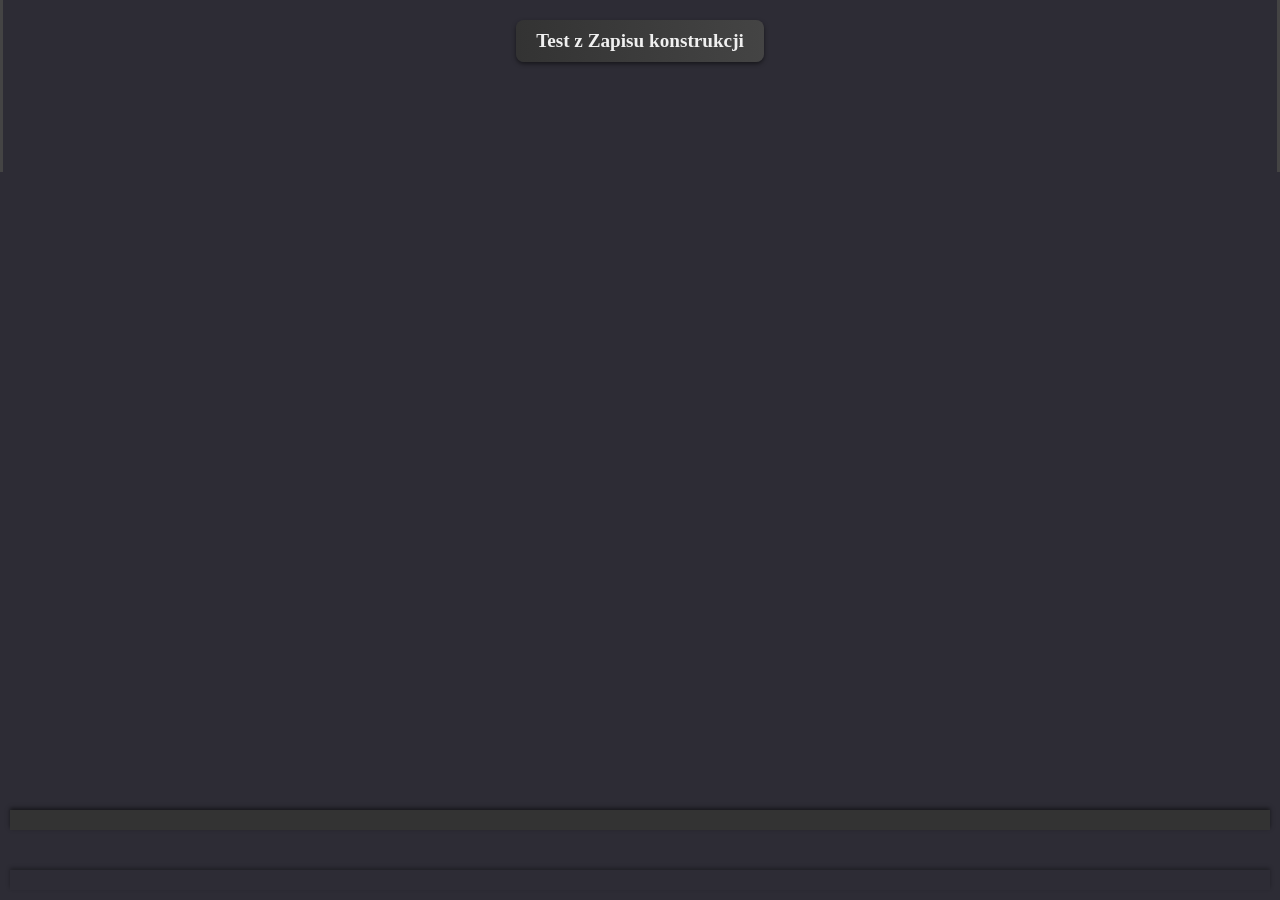
==== index.html @ b57a9db6 "Update index.html" ====
<!DOCTYPE html>
<html lang="en">
<head>
    <meta charset="UTF-8">
    <meta name="viewport" content="width=device-width, initial-scale=1.0">
    <title>Test z ZK</title>
    <link rel="stylesheet" href="zk.css">
</head>
<body>
    <h1>Test z Zapisu konstrukcji</h1>

    <form id="quizForm"></form>

    <div class="nav-buttons">
        <button type="button" id="backButton" style="display:none;" onclick="showQuestion(currentQuestion - 1)">Powróć</button>
        <button type="button" id="nextButton" style="display:none;" onclick="showQuestion(currentQuestion + 1)">Kolejne zadanie</button>
        <button type="button" id="submitButton" style="display:none;" onclick="submitQuiz()">Zatwierdź odpowiedzi</button>
    </div>

    <div class="final-result" id="finalResult"></div>

    <script>
        let score = 0;
        const totalQuestions = 30;
        let currentQuestion = 0;
        let selectedQuestions = [];

        const baseQuestions = [
        {
        q: 'Który z poniższych rodzajów przekrojów polega na przecięciu przedmiotu jedną płaszczyzną i usunięciu części przed płaszczyzną cięcia?',
        a: 'a',
        options: ['Przekrój pełny', 'Przekrój miejscowy', 'Przekrój stopniowy', 'Przekrój półpełny']
        },
        {
        q: 'W rzutach prostokątnych, rzut z przodu nazywany jest również:',
        a: 'b',
        options: ['Rzutem pionowym', 'Rzutem głównym', 'Rzutem bocznym', 'Rzutem poziomym']
        },
        {
        q: 'Które z poniższych stwierdzeń dotyczących widoku bryły jest prawdziwe?',
        a: 'c',
        options: ['Widok bryły zawsze przedstawia obiekt w perspektywie', 'Widok bryły jest zbędny w rysunku technicznym', 'Widok bryły ułatwia zrozumienie kształtu przedmiotu', 'Widok bryły przedstawia tylko wewnętrzne elementy obiektu']
        },
        {
        q: 'Symbol chropowatości powierzchni w rysunku technicznym oznacza:',
        a: 'd',
        options: ['Tolerancję wymiarów', 'Materiał wykonania', 'Metodę obróbki', 'Stan jakości powierzchni po obróbce']
        },
        {
        q: 'Pasowanie luźne to takie, w którym:',
        a: 'b',
        options: ['Elementy są ciasno dopasowane', 'Między elementami występuje luz', 'Elementy są nierozłączne', 'Elementy są połączone na stałe']
        },
        {
        q: 'Linie wymiarowe na rysunku technicznym powinny być:',
        a: 'a',
        options: ['Cienkie i ciągłe', 'Grube i kreskowane', 'Cienkie i punktowe', 'Grube i ciągłe']
        },
        {
        q: 'Który rodzaj przekroju stosuje się do pokazania wewnętrznych szczegółów tylko na niewielkiej części obiektu?',
        a: 'c',
        options: ['Przekrój pełny', 'Przekrój stopniowy', 'Przekrój miejscowy', 'Przekrój obracany']
        },
        {
        q: 'W tolerancjach wymiarów, odchyłka górna i dolna określają:',
        a: 'd',
        options: ['Wymiar nominalny', 'Średnicę otworu', 'Dokładność pomiaru', 'Dopuszczalne granice wymiaru']
        },
        {
        q: 'Rzut prostokątny polega na:',
        a: 'b',
        options: ['Rzutowaniu pod kątem 45 stopni', 'Rzutowaniu prostopadłym na płaszczyzny', 'Rzutowaniu w perspektywie zbieżnej', 'Rzutowaniu aksonometrycznym']
        },
        {
        q: 'Struktura powierzchni ma wpływ na:',
        a: 'a',
        options: ['Zużycie elementów podczas eksploatacji', 'Kolor materiału', 'Wielkość elementu', 'Rodzaj pasowania']
        }
        ];
        [
        {
        q: 'Który rodzaj kładu stosuje się, gdy chcemy pokazać szczegółowy fragment obiektu bez konieczności rysowania całego przekroju?',
        a: 'c',
        options: ['Kład całkowity', 'Kład przekrojony', 'Kład miejscowy', 'Kład warstwowy']
        },
        {
        q: 'Tolerancja wymiaru określa:',
        a: 'a',
        options: ['Dopuszczalne odchylenie od wymiaru nominalnego', 'Dokładność narzędzi pomiarowych', 'Materiał wykonania elementu', 'Metodę obróbki powierzchni']
        },
        {
        q: 'W rysunku technicznym symbol "R" przed wymiarem oznacza:',
        a: 'b',
        options: ['Średnicę', 'Promień', 'Długość', 'Szerokość']
        },
        {
        q: 'Która z poniższych linii służy do oznaczania osi symetrii w rysunku technicznym?',
        a: 'd',
        options: ['Linia ciągła gruba', 'Linia falista', 'Linia kreskowa cienka', 'Linia punktowo-kreskowa cienka']
        },
        {
        q: 'Pasowanie wciskowe to takie, w którym:',
        a: 'c',
        options: ['Występuje luz montażowy', 'Elementy nie mają styku', 'Otwór jest mniejszy od wałka', 'Elementy są połączone za pomocą kleju']
        },
        {
        q: 'Wymiarowanie szeregowe charakteryzuje się tym, że:',
        a: 'a',
        options: ['Błędy wymiarowe sumują się wraz z kolejnymi wymiarami', 'Każdy wymiar odnosi się do wspólnej bazy', 'Jest bardziej precyzyjne niż wymiarowanie współrzędnościowe', 'Stosuje się je tylko w rysunkach złożeniowych']
        },
        {
        q: 'Symbol chropowatości powierzchni bez dodatkowych oznaczeń wskazuje, że:',
        a: 'b',
        options: ['Powierzchnia ma być szlifowana', 'Dopuszcza się dowolną metodę obróbki', 'Powierzchnia nie może być obrabiana', 'Powierzchnia ma być polerowana']
        },
        {
        q: 'Przekrój łamany stosuje się, gdy:',
        a: 'd',
        options: ['Chcemy pokazać dużą liczbę otworów', 'Przedmiot jest bardzo długi', 'Przekrój jest niepotrzebny', 'Linia cięcia zmienia kierunek, aby pokazać różne szczegóły wewnętrzne']
        },
        {
        q: 'Na rysunku, jeśli nie podano jednostek miary, przyjmuje się, że wymiary są w:',
        a: 'a',
        options: ['Milimetrach', 'Centymetrach', 'Metrach', 'Inchach']
        },
        {
        q: 'Która metoda rzutowania jest standardowo używana w Europie w rzutach prostokątnych?',
        a: 'c',
        options: ['Rzutowanie metodą pierwszego kąta', 'Rzutowanie metodą trzeciego kąta', 'Rzutowanie europejskie (metoda A)', 'Rzutowanie aksonometryczne']
        },
        {
        q: 'Strzałki na liniach odniesienia wskazują:',
        a: 'b',
        options: ['Płaszczyznę symetrii', 'Zakres wymiaru lub powierzchni', 'Kierunek obróbki', 'Miejsce cięcia']
        },
        {
        q: 'Który z poniższych elementów NIE jest zazwyczaj pokazywany w przekroju?',
        a: 'd',
        options: ['Elementy pełne', 'Ściany wewnętrzne', 'Żebra i wzmocnienia o dużej grubości', 'Śruby, nakrętki i wały']
        },
        {
        q: 'W tolerancjach geometrycznych symbol ⌀ wskazuje, że tolerancja dotyczy:',
        a: 'a',
        options: ['Elementu o kształcie okrągłym', 'Płaszczyzny', 'Linii prostej', 'Powierzchni swobodnej']
        },
        {
        q: 'Rzuty aksonometryczne są używane do:',
        a: 'c',
        options: ['Precyzyjnego wymiarowania', 'Ukrycia pewnych elementów', 'Przedstawienia trójwymiarowego obiektu na płaszczyźnie', 'Pokazania tylko widoku z przodu']
        },
        {
        q: 'Która z poniższych metod wymiarowania zmniejsza liczbę błędów kumulujących się w wymiarach?',
        a: 'b',
        options: ['Wymiarowanie szeregowe', 'Wymiarowanie bazowe', 'Wymiarowanie mieszane', 'Wymiarowanie równoległe']
        }
        ];
        [
        {
        q: 'Która z poniższych linii służy do oznaczania niewidocznych krawędzi w rysunku technicznym?',
        a: 'b',
        options: ['Linia ciągła cienka', 'Linia kreskowa cienka', 'Linia falista', 'Linia punktowo-kreskowa gruba']
        },
        {
        q: 'Co oznacza symbol Ⓜ na rysunku technicznym w kontekście tolerancji geometrycznych?',
        a: 'a',
        options: ['Maksymalny materiał', 'Minimalny materiał', 'Średni materiał', 'Brak informacji']
        },
        {
        q: 'Który rodzaj pasowania charakteryzuje się brakiem luzu i brakiem wcisku, zapewniając dokładne dopasowanie elementów?',
        a: 'c',
        options: ['Pasowanie luźne', 'Pasowanie wciskowe', 'Pasowanie mieszane', 'Pasowanie suwliwe']
        },
        {
        q: 'Jaka jest podstawowa różnica między przekrojem a kładem?',
        a: 'd',
        options: ['Przekrój pokazuje tylko zewnętrzne krawędzie', 'Kład zawsze jest rysowany w skali 2:1', 'Przekrój dotyczy tylko materiałów przezroczystych', 'Kład jest rzutem wyodrębnionej części obiektu bez otaczającego go materiału']
        },
        {
        q: 'W wymiarowaniu sumarycznym wszystkie wymiary odniesione są do:',
        a: 'b',
        options: ['Poprzedniego wymiaru', 'Wspólnej bazy', 'Losowego punktu', 'Największego wymiaru']
        },
        {
        q: 'Symbol ⊥ w tolerancjach geometrycznych oznacza tolerancję:',
        a: 'a',
        options: ['Prostopadłości', 'Równoległości', 'Okrągłości', 'Współosiowości']
        },
        {
        q: 'Kiedy stosuje się przekrój półpełny?',
        a: 'c',
        options: ['Gdy chcemy pokazać wnętrze całego obiektu', 'Gdy obiekt jest symetryczny tylko w jednej płaszczyźnie', 'Gdy potrzebujemy pokazać połowę obiektu w przekroju, a drugą połowę w widoku', 'Gdy chcemy ukryć pewne elementy']
        },
        {
        q: 'Linia falista na rysunku technicznym oznacza:',
        a: 'd',
        options: ['Krawędź widoczną', 'Oś symetrii', 'Krawędź niewidoczną', 'Miejsce przerwania rysunku']
        },
        {
        q: 'Która metoda rzutowania jest standardowo używana w USA i Kanadzie w rzutach prostokątnych?',
        a: 'b',
        options: ['Metoda europejska (metoda A)', 'Metoda amerykańska (metoda B)', 'Rzutowanie aksonometryczne', 'Rzutowanie perspektywiczne']
        },
        {
        q: 'Chropowatość powierzchni oznaczona symbolem Ra=1,6 wskazuje na:',
        a: 'c',
        options: ['Bardzo szorstką powierzchnię', 'Polerowaną powierzchnię', 'Standardową gładkość po obróbce skrawaniem', 'Lustrzaną gładkość']
        },
        {
        q: 'Który rodzaj linii jest używany do zaznaczania linii pozornych w rysunku technicznym?',
        a: 'a',
        options: ['Linia punktowa cienka', 'Linia ciągła gruba', 'Linia kreskowa gruba', 'Linia falista']
        },
        {
        q: 'Pasowanie suwliwe to takie, w którym:',
        a: 'b',
        options: ['Elementy są mocno osadzone', 'Występuje minimalny luz umożliwiający swobodne przesuwanie', 'Elementy są połączone na stałe', 'Otwór jest znacznie większy od wałka']
        },
        {
        q: 'Co oznacza wymiar w nawiasie na rysunku technicznym?',
        a: 'd',
        options: ['Wymiar podstawowy', 'Wymiar kontrolny', 'Wymiar maksymalny', 'Wymiar niekontrolowany, podany informacyjnie']
        },
        {
        q: 'Linie odniesienia w wymiarowaniu służą do:',
        a: 'c',
        options: ['Oznaczania krawędzi widocznych', 'Zaznaczania osi symetrii', 'Łączenia liczby wymiarowej z elementem, którego dotyczy', 'Wskazywania kierunku obróbki']
        },
        {
        q: 'Przy wymiarowaniu średnicy otworu, który symbol jest używany?',
        a: 'a',
        options: ['Ø', 'R', '⊥', 'ℓ']
        }
        ];
        [
        {
        q: 'Linia punktowo-kreskowa cienka na rysunku technicznym służy do oznaczania:',
        a: 'c',
        options: ['Krawędzi widocznych', 'Krawędzi ukrytych', 'Osi symetrii', 'Powierzchni obróbki']
        },
        {
        q: 'Który rodzaj przekroju stosuje się, gdy płaszczyzna cięcia jest równoległa do jednej z głównych płaszczyzn rzutowania?',
        a: 'a',
        options: ['Przekrój prosty', 'Przekrój łamany', 'Przekrój stopniowy', 'Przekrój obrócony']
        },
        {
        q: 'Wymiarowanie współrzędnościowe charakteryzuje się tym, że:',
        a: 'b',
        options: ['Wymiary są podane wzdłuż jednej osi', 'Wymiary są odniesione do dwóch lub trzech osi współrzędnych', 'Wymiary są podane szeregowo', 'Jest stosowane tylko w obróbce CNC']
        },
        {
        q: 'Co oznacza symbol SΦ na rysunku technicznym?',
        a: 'd',
        options: ['Sferyczność powierzchni', 'Średnicę otworu', 'Specjalną tolerancję', 'Przekrój sferyczny']
        },
        {
        q: 'Który z poniższych elementów jest zazwyczaj pomijany w przekroju?',
        a: 'b',
        options: ['Elementy wewnętrzne', 'Łożyska toczne', 'Ściany działowe', 'Żebra wzmacniające o małej grubości']
        },
        {
        q: 'Linia ciągła gruba służy do rysowania:',
        a: 'a',
        options: ['Krawędzi widocznych', 'Krawędzi niewidocznych', 'Osi symetrii', 'Linii wymiarowych']
        },
        {
        q: 'W tolerancjach geometrycznych symbol || oznacza tolerancję:',
        a: 'c',
        options: ['Prostopadłości', 'Okrągłości', 'Równoległości', 'Płaszczyznowości']
        },
        {
        q: 'Przy wymiarowaniu kątów na rysunku technicznym używa się symbolu:',
        a: 'b',
        options: ['⊥', '°', 'Ø', '∆']
        },
        {
        q: 'Pasowanie z luzem największym występuje, gdy:',
        a: 'd',
        options: ['Wałek ma wymiar większy od otworu', 'Wałek i otwór mają identyczne wymiary', 'Wałek jest mniejszy od otworu w minimalnym stopniu', 'Wałek jest znacznie mniejszy od otworu']
        },
        {
        q: 'Który z poniższych symboli oznacza chropowatość powierzchni, przy której obróbka usuwająca materiał jest niedozwolona?',
        a: 'b',
        options: ['', 'Symbol chropowatości z kółkiem na końcu', 'Symbol chropowatości z kreską', 'Symbol chropowatości z trójkątem']
        },
        {
        q: 'W przekroju miejscowym linia odcięcia jest oznaczana linią:',
        a: 'c',
        options: ['Ciągłą grubą', 'Kreskową grubą', 'Falistą cienką', 'Punktowo-kreskową grubą']
        },
        {
        q: 'Jaki jest cel stosowania tolerancji geometrycznych na rysunkach technicznych?',
        a: 'a',
        options: ['Określenie dopuszczalnych odchyłek kształtu i położenia elementów', 'Skrócenie czasu obróbki', 'Zmniejszenie kosztów produkcji', 'Poprawa estetyki produktu']
        },
        {
        q: 'Która z poniższych metod pasowań jest stosowana, gdy wymagane jest łatwe rozłączanie elementów?',
        a: 'c',
        options: ['Pasowanie ciasne', 'Pasowanie wciskowe', 'Pasowanie luźne', 'Pasowanie mieszane']
        },
        {
        q: 'Rzuty prostokątne w metodzie europejskiej (metoda E) są usytuowane w następujący sposób:',
        a: 'b',
        options: ['Rzut z góry jest poniżej rzutu z przodu', 'Rzut z góry jest powyżej rzutu z przodu', 'Rzut boczny lewy jest po prawej stronie', 'Rzut z tyłu jest przed rzutem z przodu']
        },
        {
        q: 'Linia kreskowa cienka służy do oznaczania na rysunku technicznym:',
        a: 'b',
        options: ['Krawędzi widocznych', 'Krawędzi niewidocznych', 'Linii wymiarowych', 'Osi symetrii']
        }
        ];
        [
        {
        q: 'Który rodzaj przekroju stosuje się, gdy płaszczyzna cięcia jest nachylona pod pewnym kątem do głównych osi obiektu?',
        a: 'b',
        options: ['Przekrój prosty', 'Przekrój ukośny', 'Przekrój stopniowy', 'Przekrój miejscowy']
        },
        {
        q: 'Linie kreskowe grube na rysunku technicznym służą do oznaczania:',
        a: 'c',
        options: ['Krawędzi widocznych', 'Osi symetrii', 'Konturów specjalnego traktowania', 'Linii wymiarowych']
        },
        {
        q: 'W metodzie amerykańskiej rzutowania (metoda B), rzut boczny prawy umieszcza się:',
        a: 'a',
        options: ['Po prawej stronie rzutu z przodu', 'Po lewej stronie rzutu z przodu', 'Poniżej rzutu z przodu', 'Powyżej rzutu z przodu']
        },
        {
        q: 'Co oznacza symbol ⌒ (łuk) przed wartością wymiaru?',
        a: 'b',
        options: ['Średnicę okręgu', 'Długość łuku', 'Promień sfery', 'Kąt nachylenia']
        },
        {
        q: 'Jeśli na rysunku technicznym zastosowano wymiarowanie mieszane, oznacza to, że:',
        a: 'd',
        options: ['Wymiary są podane tylko w calach', 'Stosowane są wyłącznie wymiary szeregowe', 'Wymiary są podane w różnych jednostkach', 'Łączy się wymiarowanie równoległe i szeregowe']
        },
        {
        q: 'Symbol ⌖ w tolerancjach geometrycznych oznacza tolerancję:',
        a: 'c',
        options: ['Równoległości', 'Prostopadłości', 'Pozycjonowania', 'Okrągłości']
        },
        {
        q: 'W jaki sposób na rysunku technicznym zaznacza się chropowatość uzyskaną metodami obróbki bezusuwania materiału?',
        a: 'b',
        options: ['Symbol chropowatości z trójkątem', 'Symbol chropowatości bez kreski poziomej', 'Symbol chropowatości z kółkiem', 'Symbol chropowatości z dwoma trójkątami']
        },
        {
        q: 'Który z poniższych rodzajów pasowań zapewnia pasowanie mieszane, gdzie może wystąpić luz lub wcisk?',
        a: 'd',
        options: ['Pasowanie luźne', 'Pasowanie ciasne', 'Pasowanie suwliwe', 'Pasowanie przejściowe']
        },
        {
        q: 'Jak nazywa się metoda tworzenia przekroju, w której płaszczyzna cięcia przesuwa się wzdłuż obiektu, pokazując kolejne warstwy?',
        a: 'a',
        options: ['Przekrój rozwinięty', 'Przekrój miejscowy', 'Przekrój stopniowy', 'Przekrój obracany']
        },
        {
        q: 'Linia ciągła cienka zygzakowata stosowana jest do oznaczania:',
        a: 'c',
        options: ['Krawędzi widocznych', 'Linii wymiarowych', 'Miejsca przerwania elementu', 'Osi symetrii']
        },
        {
        q: 'W rysunku technicznym, jeżeli dwa otwory mają być współosiowe, stosuje się tolerancję:',
        a: 'b',
        options: ['Prostopadłości', 'Współosiowości', 'Równoległości', 'Pozycjonowania']
        },
        {
        q: 'Co oznacza, gdy na rysunku technicznym obok wymiaru znajduje się symbol ±0.1?',
        a: 'a',
        options: ['Dopuszczalną odchyłkę wymiaru o 0.1 jednostki', 'Wymiar niekontrolowany', 'Wymiar nominalny bez tolerancji', 'Wymiar musi być dokładnie taki bez odchyleń']
        },
        {
        q: 'Jak nazywa się przekrój, w którym zastosowano więcej niż jedną płaszczyznę cięcia, zmieniającą kierunek w celu ukazania różnych elementów wewnętrznych?',
        a: 'c',
        options: ['Przekrój ukośny', 'Przekrój miejscowy', 'Przekrój stopniowy', 'Przekrój półpełny']
        },
        {
        q: 'W jakim celu stosuje się na rysunkach technicznych tzw. wskazówki wymiarowe (linie z strzałkami)?',
        a: 'd',
        options: ['Do oznaczania osi symetrii', 'Do zaznaczania linii cięcia', 'Do wskazywania powierzchni obrabianych', 'Do połączenia wymiaru z elementem, którego dotyczy']
        },
        {
        q: 'Symbol \'s\' przed wartością wymiaru oznacza, że chodzi o:',
        a: 'b',
        options: ['Długość', 'Grubość materiału (ścianki)', 'Promień', 'Średnicę']
        }
        ];
        [
        {
        q: 'Który rodzaj linii na rysunku technicznym jest używany do zaznaczania linii zarysów krawędzi obróbki?',
        a: 'd',
        options: ['Linia ciągła gruba', 'Linia kreskowa cienka', 'Linia punktowa cienka', 'Linia podwójnie kreskowa cienka']
        },
        {
        q: 'Przy wymiarowaniu stożka na rysunku technicznym, oprócz średnicy podstawy należy podać:',
        a: 'b',
        options: ['Promień wierzchołka', 'Kąt rozwarcia stożka', 'Wysokość stożka', 'Objętość stożka']
        },
        {
        q: 'Co oznacza symbol "T" w polu tolerancji kształtu na rysunku technicznym?',
        a: 'a',
        options: ['Tolerancję położenia', 'Tolerancję płaskości', 'Tolerancję cylindryczności', 'Tolerancję równoległości']
        },
        {
        q: 'W przekrojach, powierzchnie przecięte oznacza się za pomocą:',
        a: 'c',
        options: ['Barwienia powierzchni', 'Symboli materiałów', 'Kresek ukośnych (szrafowania)', 'Linii falistych']
        },
        {
        q: 'Który rodzaj pasowania jest stosowany, gdy wymagane jest ścisłe unieruchomienie elementów bez możliwości ich rozłączania?',
        a: 'b',
        options: ['Pasowanie luźne', 'Pasowanie ciasne (wciskowe)', 'Pasowanie suwliwe', 'Pasowanie przejściowe']
        },
        {
        q: 'Linie pomocnicze w rysunku technicznym są stosowane do:',
        a: 'a',
        options: ['Przedłużenia konturów dla wymiarowania', 'Oznaczania krawędzi ukrytych', 'Zaznaczania połówek wymiarów', 'Tworzenia linii cięcia']
        },
        {
        q: 'Symbol "SR" na rysunku technicznym oznacza:',
        a: 'b',
        options: ['Średnicę zewnętrzną', 'Promień sferyczny', 'Średnicę wewnętrzną', 'Średni promień (średnicę)']
        },
        {
        q: 'Kiedy stosuje się przekrój obrócony na rysunku technicznym?',
        a: 'c',
        options: ['Gdy chcemy pokazać wnętrze obiektu', 'Gdy potrzebujemy przedstawić obiekt w innej skali', 'Gdy przekrój jest narysowany bezpośrednio na widoku, obrócony względem linii cięcia', 'Gdy chcemy ukryć pewne elementy']
        },
        {
        q: 'Linia ciągła cienka jest stosowana do rysowania:',
        a: 'b',
        options: ['Konturów widocznych', 'Linii wymiarowych i pomocniczych', 'Krawędzi ukrytych', 'Osi symetrii']
        },
        {
        q: 'Co oznacza symbol "E" w oznaczeniach tolerancji wałków?',
        a: 'a',
        options: ['Położenie pola tolerancji względem zera wymiarowego', 'Dokładność wykonania', 'Materiał wałka', 'Stopień chropowatości powierzchni']
        },
        {
        q: 'Jeżeli na rysunku technicznym nie podano inaczej, przyjmuje się, że krawędzie są:',
        a: 'c',
        options: ['Zaokrąglone', 'Sfazowane pod kątem 45°', 'Ostre', 'Z fazą 1 mm']
        },
        {
        q: 'Kąt nachylenia kresek szrafowania w przekrojach wynosi:',
        a: 'b',
        options: ['30°', '45°', '60°', '90°']
        },
        {
        q: 'Pasowanie H7/h6 oznacza, że:',
        a: 'd',
        options: ['Wałek ma większy wymiar niż otwór', 'Otwór jest mniejszy od wałka', 'Między wałkiem a otworem występuje duży luz', 'Otwór ma tolerancję H7, a wałek h6, tworząc pasowanie mieszane']
        },
        {
        q: 'Co oznacza symbol ∅ przed wymiarem na rysunku technicznym?',
        a: 'a',
        options: ['Średnicę elementu', 'Promień elementu', 'Obwód elementu', 'Pole przekroju elementu']
        },
        {
        q: 'W jakim celu stosuje się oznaczenie chropowatości powierzchni na rysunkach technicznych?',
        a: 'c',
        options: ['Do określenia koloru powierzchni', 'Do wskazania materiału', 'Do określenia wymaganej jakości obróbki powierzchni', 'Do oznaczenia twardości powierzchni']
        }
        ];
        [
        {
        q: 'W tolerancjach geometrycznych symbol "直" oznacza tolerancję:',
        a: 'c',
        options: ['Płaszczyznowości', 'Okrągłości', 'Prostości', 'Cylindryczności']
        },
        {
        q: 'Linia punktowo-kreskowa gruba na rysunku technicznym służy do oznaczania:',
        a: 'b',
        options: ['Krawędzi widocznych', 'Płaszczyzn przekroju', 'Osi symetrii', 'Linii wymiarowych']
        },
        {
        q: 'Co jest celem stosowania pasowań przejściowych?',
        a: 'd',
        options: ['Zapewnienie dużego luzu', 'Uzyskanie połączenia wciskowego', 'Ułatwienie demontażu', 'Uzyskanie połączenia, w którym może wystąpić zarówno luz, jak i wcisk']
        },
        {
        q: 'Przy wymiarowaniu gwintu na rysunku technicznym podaje się:',
        a: 'a',
        options: ['Średnicę nominalną i skok gwintu', 'Głębokość otworu', 'Kąt nachylenia gwintu', 'Rozmiar klucza']
        },
        {
        q: 'Jak oznacza się powierzchnie obrobione w sposób specjalny (np. szlifowane) na rysunku technicznym?',
        a: 'c',
        options: ['Symbol chropowatości bez dodatkowych oznaczeń', 'Symbol chropowatości z kółkiem', 'Symbol chropowatości z wpisaną wartością Ra', 'Brak symbolu']
        },
        {
        q: 'Który rodzaj przekroju stosuje się, gdy po przecięciu obiektu płaszczyznę cięcia obraca się o pewien kąt, aby wyróżnić określone elementy?',
        a: 'b',
        options: ['Przekrój prosty', 'Przekrój obrócony', 'Przekrój miejscowy', 'Przekrój stopniowy']
        },
        {
        q: 'Linia ciągła gruba zygzakowata na rysunku technicznym oznacza:',
        a: 'd',
        options: ['Krawędzie widoczne', 'Krawędzie niewidoczne', 'Oś symetrii', 'Miejsce przerwania (skrócenia) elementu']
        },
        {
        q: 'Co określa tolerancja płaskości w tolerancjach geometrycznych?',
        a: 'a',
        options: ['Maksymalne odchylenie powierzchni od ideału płaszczyzny', 'Równoległość dwóch powierzchni', 'Prostopadłość między elementami', 'Odchyłkę kształtu otworu']
        },
        {
        q: 'Przy wymiarowaniu otworów nieprzelotowych podaje się:',
        a: 'b',
        options: ['Tylko średnicę otworu', 'Średnicę i głębokość otworu', 'Głębokość otworu i kąt stożka', 'Tylko głębokość otworu']
        },
        {
        q: 'Co oznacza symbol "⊕" przed wartością wymiaru?',
        a: 'c',
        options: ['Promień elementu', 'Kąt nachylenia', 'Okrągłość elementu', 'Średnicę sfery']
        },
        {
        q: 'Jakie pasowanie należy zastosować, jeśli wymagane jest łatwe połączenie elementów z niewielkim luzem?',
        a: 'c',
        options: ['Pasowanie ciasne', 'Pasowanie przejściowe', 'Pasowanie luźne', 'Pasowanie wpustowe']
        },
        {
        q: 'Gdy na rysunku technicznym obok symbolu chropowatości podana jest wartość Ra, oznacza to:',
        a: 'b',
        options: ['Że powierzchnia jest polerowana', 'Wymaganą wartość średniej arytmetycznej chropowatości', 'Że materiał jest szorstki', 'Że powierzchnia nie jest obrabiana']
        },
        {
        q: 'Linia podwójnie kreskowa cienka służy do oznaczania:',
        a: 'd',
        options: ['Krawędzi ukrytych', 'Konturów widocznych', 'Linii wymiarowych', 'Powierzchni poddanych obróbce cieplnej lub chemicznej']
        },
        {
        q: 'Przekrój stopniowy jest stosowany, gdy:',
        a: 'c',
        options: ['Płaszczyzna cięcia zmienia kąt nachylenia', 'Chcemy pokazać tylko miejscowe cechy obiektu', 'Linia cięcia składa się z kilku odcinków równoległych przesuniętych względem siebie', 'Płaszczyzna cięcia jest zakrzywiona']
        },
        {
        q: 'Co oznacza tolerancja kształtu w tolerancjach geometrycznych?',
        a: 'b',
        options: ['Odchyłki wymiarowe', 'Dopuszczalne odchylenia od idealnego kształtu', 'Położenie elementu względem innego', 'Chropowatość powierzchni']
        }
        ];
        [
        {
        q: 'Co oznacza symbol "M" przed wartością średnicy na rysunku technicznym?',
        a: 'b',
        options: ['Średnicę wałka', 'Gwint metryczny', 'Średnicę otworu', 'Promień okręgu']
        },
        {
        q: 'Linia falista gruba na rysunku technicznym służy do oznaczania:',
        a: 'c',
        options: ['Krawędzi niewidocznych', 'Osi symetrii', 'Miejsca przerwania długiego elementu', 'Linii wymiarowych']
        },
        {
        q: 'Co określa tolerancja równoległości w tolerancjach geometrycznych?',
        a: 'd',
        options: ['Prostopadłość dwóch powierzchni', 'Odchylenie osi od położenia nominalnego', 'Okrągłość elementu', 'Maksymalne odchylenie powierzchni od idealnej równoległości do innej powierzchni']
        },
        {
        q: 'Przy wymiarowaniu stożka często podaje się kąt nachylenia powierzchni bocznej. Jakim symbolem oznaczany jest ten kąt?',
        a: 'a',
        options: ['α (alfa)', 'β (beta)', 'γ (gamma)', 'θ (theta)']
        },
        {
        q: 'Linie pomocnicze wymiarowe powinny być rysowane jako:',
        a: 'b',
        options: ['Linie ciągłe grube', 'Linie ciągłe cienkie', 'Linie kreskowe cienkie', 'Linie punktowo-kreskowe']
        },
        {
        q: 'Jeżeli na rysunku technicznym widnieje oznaczenie "3×⌀10", co to oznacza?',
        a: 'c',
        options: ['Otwór o średnicy 3 mm i głębokości 10 mm', 'Trzy otwory o głębokości 10 mm', 'Trzy otwory o średnicy 10 mm', 'Otwór o średnicy 10 mm powtórzony trzy razy']
        },
        {
        q: 'Czym jest baza wymiarowa w rysunku technicznym?',
        a: 'a',
        options: ['Punkt, linia lub powierzchnia odniesienia dla wymiarowania', 'Największym wymiarem elementu', 'Środkiem ciężkości elementu', 'Dowolnym punktem na obiekcie']
        },
        {
        q: 'Co oznacza symbol "⌒" nad wymiarem kątowym?',
        a: 'd',
        options: ['Kąt prosty', 'Promień', 'Średnicę', 'Łuk okręgu (kąt łukowy)']
        },
        {
        q: 'W tolerancjach geometrycznych symbol "⌀" przed wartością tolerancji oznacza, że:',
        a: 'b',
        options: ['Tolerancja dotyczy promienia', 'Tolerancja dotyczy strefy cylindrycznej', 'Tolerancja dotyczy średnicy nominalnej', 'Tolerancja jest podwójna']
        },
        {
        q: 'Linia ciągła cienka zygzakowata jest używana do:',
        a: 'c',
        options: ['Oznaczania osi symetrii', 'Krawędzi niewidocznych', 'Przerwania elementu na rysunku', 'Linii wymiarowych']
        },
        {
        q: 'Jeśli na rysunku technicznym podano tolerancję otworu jako H8, to oznacza to, że:',
        a: 'a',
        options: ['Otwór ma tolerancję H8', 'Wałek ma tolerancję H8', 'Otwór ma tolerancję h8', 'Wałek ma tolerancję h8']
        },
        {
        q: 'Przy rysowaniu przekrojów, które z poniższych elementów NIE powinny być szrafowane?',
        a: 'd',
        options: ['Części przecięte', 'Elementy stałe', 'Materiały jednorodne', 'Elementy standardowe, takie jak śruby i nakrętki']
        },
        {
        q: 'Co oznacza symbol "⊥" w tolerancjach geometrycznych?',
        a: 'b',
        options: ['Równoległość', 'Prostopadłość', 'Pozycję', 'Okrągłość']
        },
        {
        q: 'Linia kropkowa cienka jest stosowana do oznaczania:',
        a: 'c',
        options: ['Krawędzi widocznych', 'Linii wymiarowych', 'Położenia elementów ruchomych lub alternatywnych', 'Osi symetrii']
        },
        {
        q: 'W rysunku technicznym, jeśli podano wartość chropowatości powierzchni Ra 0,8, to oznacza to:',
        a: 'a',
        options: ['Powierzchnia jest bardzo gładka', 'Powierzchnia jest szorstka', 'Chropowatość nie ma znaczenia', 'Powierzchnia jest pokryta powłoką ochronną']
        }
        ];
        [
        {
        q: 'Który symbol na rysunku technicznym oznacza powierzchnię obrobioną bez usuwania materiału?',
        a: 'c',
        options: ['Symbol z jedną kreską', 'Symbol z dwoma kreskami', 'Symbol bez kreski (tylko trójkąt)', 'Symbol z kółkiem']
        },
        {
        q: 'Przy wymiarowaniu otworów gwintowanych podaje się:',
        a: 'b',
        options: ['Średnicę wiertła', 'Średnicę nominalną gwintu i jego skok', 'Głębokość otworu', 'Rodzaj użytego narzędzia']
        },
        {
        q: 'Linia punktowo-kreskowa gruba jest używana do oznaczania:',
        a: 'd',
        options: ['Osi symetrii', 'Krawędzi niewidocznych', 'Linii wymiarowych', 'Płaszczyzn i śladów cięcia']
        },
        {
        q: 'Co oznacza tolerancja cylindryczności w tolerancjach kształtu?',
        a: 'b',
        options: ['Odchyłkę powierzchni od ideału płaszczyzny', 'Maksymalne odchylenie powierzchni cylindra od ideału', 'Odchyłkę osi od położenia nominalnego', 'Odchyłkę kształtu gwintu']
        },
        {
        q: 'Pasowanie H7/g6 oznacza, że pasowanie jest:',
        a: 'a',
        options: ['Pasowaniem luźnym z luzem niewielkim', 'Pasowaniem przejściowym', 'Pasowaniem ciasnym z niewielkim wciskiem', 'Pasowaniem wciskowym']
        },
        {
        q: 'Przy wymiarowaniu promienia używa się symbolu:',
        a: 'c',
        options: ['Ø', 'S', 'R', 'SR']
        },
        {
        q: 'Linie kreskowe cienkie są używane do oznaczania:',
        a: 'b',
        options: ['Krawędzi widocznych', 'Krawędzi niewidocznych', 'Linii wymiarowych', 'Osi symetrii']
        },
        {
        q: 'Czym jest rzut aksonometryczny izometryczny?',
        a: 'c',
        options: ['Rzutem prostokątnym', 'Rzutem perspektywicznym', 'Rzutem, w którym osie są nachylone pod kątem 120°', 'Rzutem, w którym jedna oś jest wydłużona']
        },
        {
        q: 'Który rodzaj przekroju stosuje się, gdy płaszczyzna cięcia jest zakrzywiona?',
        a: 'd',
        options: ['Przekrój prosty', 'Przekrój stopniowy', 'Przekrój obrócony', 'Przekrój rozwinięty']
        },
        {
        q: 'Co oznacza symbol "e" w oznaczeniach tolerancji wałków?',
        a: 'b',
        options: ['Tolerancję bardzo ciasną', 'Przesunięcie pola tolerancji wałka w stosunku do zera wymiarowego w dół', 'Dokładność wymiaru', 'Materiał wałka']
        },
        {
        q: 'Jakie informacje zawiera podstawowy symbol chropowatości bez dodatkowych oznaczeń?',
        a: 'a',
        options: ['Że powierzchnia jest poddana obróbce z usuwaniem materiału', 'Że powierzchnia nie jest obrabiana', 'Że powierzchnia jest obrobiona metodami plastycznymi', 'Że powierzchnia jest szlifowana']
        },
        {
        q: 'W rysunku technicznym jednostką podstawową jest:',
        a: 'c',
        options: ['Centymetr', 'Cal', 'Milimetr', 'Metr']
        },
        {
        q: 'Która z metod wymiarowania jest najbardziej dokładna pod względem unikania akumulacji błędów?',
        a: 'b',
        options: ['Wymiarowanie szeregowe', 'Wymiarowanie bazowe', 'Wymiarowanie mieszane', 'Wymiarowanie równoległe']
        },
        {
        q: 'Symbol "S⊥" w tolerancjach geometrycznych oznacza tolerancję:',
        a: 'c',
        options: ['Równoległości powierzchni sferycznej', 'Prostopadłości sfery', 'Prostopadłości powierzchni walcowej lub sferycznej', 'Płaskości powierzchni']
        },
        {
        q: 'Co oznacza, gdy wymiar na rysunku technicznym jest podkreślony falistą linią?',
        a: 'd',
        options: ['Wymiar specjalny', 'Wymiar kontrolowany', 'Wymiar maksymalny', 'Wymiar przybliżony']
        }
        ];
        [
        {
        q: 'Co oznacza symbol "Ø" przed wartością tolerancji geometrycznej?',
        a: 'b',
        options: ['Tolerancję płaskości', 'Że tolerancja dotyczy strefy cylindrycznej', 'Tolerancję pozycjonowania', 'Tolerancję prostopadłości']
        },
        {
        q: 'Linia kreskowa gruba jest stosowana do oznaczania:',
        a: 'd',
        options: ['Krawędzi widocznych', 'Osi symetrii', 'Linii wymiarowych', 'Powierzchni specjalnego traktowania']
        },
        {
        q: 'Co wyraża tolerancja profilu powierzchni w tolerancjach geometrycznych?',
        a: 'a',
        options: ['Maksymalne odchylenie powierzchni od idealnego profilu', 'Równoległość powierzchni', 'Prostopadłość powierzchni', 'Okrągłość powierzchni']
        },
        {
        q: 'Przy wymiarowaniu kąta używa się symbolu:',
        a: 'c',
        options: ['R', 'Ø', '°', '⊥']
        },
        {
        q: 'Symbol "K" w oznaczeniach tolerancji otworów oznacza:',
        a: 'b',
        options: ['Pasowanie luźne', 'Pasowanie przejściowe', 'Pasowanie ciasne', 'Pasowanie suwliwe']
        },
        {
        q: 'Linia ciągła gruba falista jest używana do oznaczania:',
        a: 'd',
        options: ['Krawędzi ukrytych', 'Osi symetrii', 'Linii wymiarowych', 'Miejsca przerwania elementu']
        },
        {
        q: 'Co oznacza tolerancja pozycjonowania w tolerancjach geometrycznych?',
        a: 'c',
        options: ['Odchyłkę kształtu', 'Odchyłkę chropowatości', 'Dopuszczalne odchylenie położenia elementu względem odniesienia', 'Odchyłkę wymiaru']
        },
        {
        q: 'Przy wymiarowaniu powierzchni nachylonych podaje się:',
        a: 'b',
        options: ['Tylko długość podstawy', 'Kąt nachylenia i wymiary charakterystyczne', 'Tylko wysokość elementu', 'Obwód elementu']
        },
        {
        q: 'Symbol "∆" w rysunku technicznym oznacza:',
        a: 'a',
        options: ['Pochylenie lub stożkowatość', 'Chropowatość powierzchni', 'Średnicę nominalną', 'Promień elementu']
        },
        {
        q: 'Czym jest skala w rysunku technicznym?',
        a: 'd',
        options: ['Wielkością elementu', 'Dokładnością wymiarowania', 'Tolerancją wymiaru', 'Stosunkiem wymiarów na rysunku do rzeczywistych wymiarów obiektu']
        },
        {
        q: 'Linia punktowa cienka jest stosowana do oznaczania:',
        a: 'b',
        options: ['Krawędzi widocznych', 'Pozycji elementów ruchomych lub alternatywnych', 'Linii wymiarowych', 'Osi symetrii']
        },
        {
        q: 'Jeśli na rysunku technicznym podano "5×" przed wymiarem, oznacza to:',
        a: 'c',
        options: ['Wymiar należy pomnożyć przez 5', 'Wymiary są w pięciu jednostkach', 'Istnieje pięć identycznych elementów', 'Wymiar jest przybliżony']
        },
        {
        q: 'Co oznacza, gdy wartość wymiaru na rysunku jest zapisana w nawiasie?',
        a: 'd',
        options: ['Wymiar kontrolny', 'Wymiar specjalny', 'Wymiar maksymalny', 'Wymiar informacyjny, niezbędny do zrozumienia rysunku']
        },
        {
        q: 'Jakie są standardowe kąty nachylenia osi w rzutach dimetrycznych?',
        a: 'b',
        options: ['45° i 45°', '7° i 42°', '30° i 60°', '90° i 0°']
        }
        ];
        [
        {
        q: 'Który z poniższych symboli oznacza tolerancję okrągłości w tolerancjach geometrycznych?',
        a: 'a',
        options: ['◯', '⊥', '⌖', '↔']
        },
        {
        q: 'Linia ciągła gruba jest używana do rysowania:',
        a: 'a',
        options: ['Konturów widocznych', 'Linii wymiarowych', 'Osi symetrii', 'Krawędzi ukrytych']
        },
        {
        q: 'Co oznacza pasowanie H11/c11?',
        a: 'b',
        options: ['Pasowanie ciasne z dużym wciskiem', 'Pasowanie luźne z dużym luzem', 'Pasowanie przejściowe', 'Pasowanie precyzyjne z minimalnym luzem']
        },
        {
        q: 'Przekrój skrócony stosuje się, gdy:',
        a: 'd',
        options: ['Obiekt jest symetryczny', 'Chcemy pokazać cały obiekt', 'Przekrój nie jest konieczny', 'Interesuje nas tylko określona część długości obiektu']
        },
        {
        q: 'Linia kreskowa gruba jest stosowana do oznaczania:',
        a: 'c',
        options: ['Krawędzi niewidocznych', 'Linii wymiarowych', 'Powierzchni specjalnej obróbki', 'Osi symetrii']
        },
        {
        q: 'Tolerancja płaskości określa:',
        a: 'a',
        options: ['Maksymalne odchylenie powierzchni od ideału płaszczyzny', 'Odchylenie osi od położenia nominalnego', 'Prostopadłość dwóch powierzchni', 'Równoległość dwóch powierzchni']
        },
        {
        q: 'Przy wymiarowaniu walca, jakich symboli używamy?',
        a: 'b',
        options: ['R i SR', 'Ø', '⊥', 'δ']
        },
        {
        q: 'Co oznacza wymiarowanie szeregowe?',
        a: 'c',
        options: ['Wymiary są odniesione do wspólnej bazy', 'Wymiary są podane równolegle do siebie', 'Wymiary są podawane jeden po drugim, sumując się', 'Wymiary są podane w różnych jednostkach']
        },
        {
        q: 'Linia falista cienka jest używana do oznaczania:',
        a: 'd',
        options: ['Krawędzi niewidocznych', 'Osi symetrii', 'Linii wymiarowych', 'Miejsca przerwania rysunku']
        },
        {
        q: 'Co oznacza symbol "MF" w kontekście chropowatości powierzchni?',
        a: 'a',
        options: ['Obróbka metodą frezowania', 'Obróbka mechaniczna i frezowanie', 'Minimalne frezowanie', 'Brak obróbki']
        },
        {
        q: 'W tolerancjach geometrycznych, symbol "S" umieszczony w okienku tolerancji oznacza:',
        a: 'b',
        options: ['Tolerancję specjalną', 'Że tolerancja odnosi się do stanu "o największym materiale"', 'Powierzchnię sferyczną', 'Symetrię']
        },
        {
        q: 'Który z poniższych rodzajów rzutów przedstawia obiekt tak, jak widzi go oko ludzkie?',
        a: 'c',
        options: ['Rzut prostokątny', 'Rzut aksonometryczny', 'Rzut perspektywiczny', 'Rzut boczny']
        },
        {
        q: 'Jak nazywa się rodzaj wymiarowania, w którym wymiary są odniesione bezpośrednio do jednej bazy, zmniejszając akumulację błędów?',
        a: 'a',
        options: ['Wymiarowanie bazowe', 'Wymiarowanie szeregowe', 'Wymiarowanie równoległe', 'Wymiarowanie mieszane']
        },
        {
        q: 'Co oznacza symbol "E" w polu tolerancji kształtu?',
        a: 'd',
        options: ['Elastyczność', 'Edukacja', 'Edycja', 'Ewolwentę (profil zęba koła zębatego)']
        },
        {
        q: 'Linia ciągła cienka jest używana do:',
        a: 'b',
        options: ['Konturów widocznych', 'Linii wymiarowych i pomocniczych', 'Krawędzi niewidocznych', 'Osi symetrii']
        }
        ];
        [
        {
        q: 'Co oznacza symbol "TT" w tolerancjach geometrycznych?',
        a: 'b',
        options: ['Tolerancję prostopadłości', 'Tolerancję całkowitego bicia', 'Tolerancję współosiowości', 'Tolerancję symetrii']
        },
        {
        q: 'Linia punktowo-kreskowa cienka z dwoma punktami jest używana do oznaczania:',
        a: 'd',
        options: ['Krawędzi niewidocznych', 'Linii wymiarowych', 'Osi symetrii', 'Płaszczyzn odniesienia']
        },
        {
        q: 'Co oznacza pasowanie H9/d9?',
        a: 'b',
        options: ['Pasowanie ciasne', 'Pasowanie luźne z dużym luzem', 'Pasowanie przejściowe', 'Pasowanie suwliwe']
        },
        {
        q: 'Przy wymiarowaniu gwintu trapezowego oznaczenie "Tr" oznacza:',
        a: 'a',
        options: ['Gwint trapezowy', 'Gwint trójkątny', 'Gwint rurowy', 'Gwint prostokątny']
        },
        {
        q: 'Symbol "⚠" na rysunku technicznym oznacza:',
        a: 'c',
        options: ['Ostrzeżenie', 'Powierzchnię specjalnie traktowaną', 'Nie jest standardowym symbolem w rysunku technicznym', 'Miejsce naprężeń']
        },
        {
        q: 'Co oznacza, gdy tolerancja wymiaru jest zapisana jako "+0.02/-0.00"?',
        a: 'd',
        options: ['Tolerancję symetryczną ±0.02', 'Brak tolerancji', 'Tolerancję jednostronną ujemną', 'Że wymiar może być tylko większy o maksymalnie 0.02 mm, ale nie mniejszy']
        },
        {
        q: 'Linia kreskowa cienka z dwoma kropkami jest używana do oznaczania:',
        a: 'b',
        options: ['Krawędzi widocznych', 'Linii zgięcia w blachach', 'Linii wymiarowych', 'Osi symetrii']
        },
        {
        q: 'Co oznacza symbol "Z" w polu tolerancji otworu?',
        a: 'c',
        options: ['Pasowanie ciasne', 'Pasowanie suwliwe', 'Pasowanie z dużym luzem', 'Pasowanie przejściowe']
        },
        {
        q: 'Przekrój wspólny stosuje się, gdy:',
        a: 'a',
        options: ['Kilka elementów jest przeciętych tą samą płaszczyzną cięcia', 'Chcemy połączyć dwa różne przekroje', 'Obiekt jest złożony z różnych materiałów', 'Chcemy pokazać ruchome części']
        },
        {
        q: 'Symbol "C" w tolerancjach geometrycznych oznacza odniesienie do:',
        a: 'd',
        options: ['Środka masy', 'Powierzchni cylindrycznej', 'Powierzchni stożkowej', 'Sprzężenia (kojarzenia)']
        },
        {
        q: 'Linia ciągła cienka zygzakowata jest używana do:',
        a: 'c',
        options: ['Oznaczania krawędzi niewidocznych', 'Rysowania osi symetrii', 'Przerwania długich przedmiotów', 'Linii wymiarowych']
        },
        {
        q: 'W tolerancjach geometrycznych, symbol "L" oznacza:',
        a: 'b',
        options: ['Maksymalny materiał', 'Minimalny materiał', 'Środkowy materiał', 'Długość elementu']
        },
        {
        q: 'Co oznacza symbol "SΦ" w rysunku technicznym?',
        a: 'a',
        options: ['Średnicę sferyczną', 'Promień sferyczny', 'Kąt stożka', 'Średnicę stożkową']
        },
        {
        q: 'Linie odniesienia w rysunku technicznym powinny być rysowane jako:',
        a: 'd',
        options: ['Linie kreskowe grube', 'Linie ciągłe grube', 'Linie punktowo-kreskowe cienkie', 'Linie ciągłe cienkie']
        },
        {
        q: 'Co oznacza wymiar tolerowany bez podanej wartości odchyłki na rysunku technicznym?',
        a: 'c',
        options: ['Że wymiar jest nominalny i dokładny', 'Że nie ma znaczenia dla funkcji elementu', 'Że obowiązują ogólne tolerancje wg normy', 'Że wymiar jest przybliżony']
        }
        ];
        [
        {
        q: 'Co oznacza symbol "TT" w tolerancjach geometrycznych?',
        a: 'b',
        options: ['Tolerancję prostopadłości', 'Tolerancję całkowitego bicia', 'Tolerancję współosiowości', 'Tolerancję symetrii']
        },
        {
        q: 'Linia punktowo-kreskowa cienka z dwoma punktami jest używana do oznaczania:',
        a: 'd',
        options: ['Krawędzi niewidocznych', 'Linii wymiarowych', 'Osi symetrii', 'Płaszczyzn odniesienia']
        },
        {
        q: 'Co oznacza pasowanie H9/d9?',
        a: 'b',
        options: ['Pasowanie ciasne', 'Pasowanie luźne z dużym luzem', 'Pasowanie przejściowe', 'Pasowanie suwliwe']
        },
        {
        q: 'Przy wymiarowaniu gwintu trapezowego oznaczenie "Tr" oznacza:',
        a: 'a',
        options: ['Gwint trapezowy', 'Gwint trójkątny', 'Gwint rurowy', 'Gwint prostokątny']
        },
        {
        q: 'Symbol "⚠" na rysunku technicznym oznacza:',
        a: 'c',
        options: ['Ostrzeżenie', 'Powierzchnię specjalnie traktowaną', 'Nie jest standardowym symbolem w rysunku technicznym', 'Miejsce naprężeń']
        },
        {
        q: 'Co oznacza, gdy tolerancja wymiaru jest zapisana jako "+0.02/-0.00"?',
        a: 'd',
        options: ['Tolerancję symetryczną ±0.02', 'Brak tolerancji', 'Tolerancję jednostronną ujemną', 'Że wymiar może być tylko większy o maksymalnie 0.02 mm, ale nie mniejszy']
        },
        {
        q: 'Linia kreskowa cienka z dwoma kropkami jest używana do oznaczania:',
        a: 'b',
        options: ['Krawędzi widocznych', 'Linii zgięcia w blachach', 'Linii wymiarowych', 'Osi symetrii']
        },
        {
        q: 'Co oznacza symbol "Z" w polu tolerancji otworu?',
        a: 'c',
        options: ['Pasowanie ciasne', 'Pasowanie suwliwe', 'Pasowanie z dużym luzem', 'Pasowanie przejściowe']
        },
        {
        q: 'Przekrój wspólny stosuje się, gdy:',
        a: 'a',
        options: ['Kilka elementów jest przeciętych tą samą płaszczyzną cięcia', 'Chcemy połączyć dwa różne przekroje', 'Obiekt jest złożony z różnych materiałów', 'Chcemy pokazać ruchome części']
        },
        {
        q: 'Symbol "C" w tolerancjach geometrycznych oznacza odniesienie do:',
        a: 'd',
        options: ['Środka masy', 'Powierzchni cylindrycznej', 'Powierzchni stożkowej', 'Sprzężenia (kojarzenia)']
        },
        {
        q: 'Linia ciągła cienka zygzakowata jest używana do:',
        a: 'c',
        options: ['Oznaczania krawędzi niewidocznych', 'Rysowania osi symetrii', 'Przerwania długich przedmiotów', 'Linii wymiarowych']
        },
        {
        q: 'W tolerancjach geometrycznych, symbol "L" oznacza:',
        a: 'b',
        options: ['Maksymalny materiał', 'Minimalny materiał', 'Środkowy materiał', 'Długość elementu']
        },
        {
        q: 'Co oznacza symbol "SΦ" w rysunku technicznym?',
        a: 'a',
        options: ['Średnicę sferyczną', 'Promień sferyczny', 'Kąt stożka', 'Średnicę stożkową']
        },
        {
        q: 'Linie odniesienia w rysunku technicznym powinny być rysowane jako:',
        a: 'd',
        options: ['Linie kreskowe grube', 'Linie ciągłe grube', 'Linie punktowo-kreskowe cienkie', 'Linie ciągłe cienkie']
        },
        {
        q: 'Co oznacza wymiar tolerowany bez podanej wartości odchyłki na rysunku technicznym?',
        a: 'c',
        options: ['Że wymiar jest nominalny i dokładny', 'Że nie ma znaczenia dla funkcji elementu', 'Że obowiązują ogólne tolerancje wg normy', 'Że wymiar jest przybliżony']
        }
        ];

        [
        {
        q: 'Co oznacza symbol "⌓" w tolerancjach geometrycznych?',
        a: 'c',
        options: ['Tolerancję cylindryczności', 'Tolerancję płaskości', 'Tolerancję profilu linii', 'Tolerancję prostoliniowości']
        },
        {
        q: 'Linia kreskowa cienka z grubymi końcami jest używana do oznaczania:',
        a: 'b',
        options: ['Osi symetrii', 'Linii odniesienia dla kładów i przekrojów', 'Krawędzi niewidocznych', 'Linii wymiarowych']
        },
        {
        q: 'Co oznacza pasowanie H7/j6?',
        a: 'a',
        options: ['Pasowanie przejściowe z niewielkim wciskiem', 'Pasowanie luźne', 'Pasowanie ciasne', 'Pasowanie suwliwe']
        },
        {
        q: 'Przy wymiarowaniu otworów z fazą podaje się:',
        a: 'c',
        options: ['Średnicę otworu', 'Głębokość fazy', 'Kąt i wielkość fazy', 'Materiał wykończeniowy']
        },
        {
        q: 'Symbol "P" w tolerancjach geometrycznych oznacza tolerancję:',
        a: 'd',
        options: ['Prostopadłości', 'Równoległości', 'Pozycjonowania', 'Profili (linii lub powierzchni)']
        },
        {
        q: 'Linia ciągła cienka falista jest używana do oznaczania:',
        a: 'c',
        options: ['Osi symetrii', 'Linii wymiarowych', 'Obszarów rozwinięcia (np. w blachach giętych)', 'Krawędzi ukrytych']
        },
        {
        q: 'Co oznacza, gdy wymiar na rysunku jest poprzedzony symbolem "≈"?',
        a: 'b',
        options: ['Wymiar jest dokładny', 'Wymiar jest przybliżony', 'Wymiar jest maksymalny', 'Wymiar jest minimalny']
        },
        {
        q: 'Przekrój obrócony jest stosowany, gdy:',
        a: 'a',
        options: ['Przekrój jest pokazany obok elementu, ale "obrócony" do pozycji czytelnej', 'Przekrój jest narysowany w innej skali', 'Chcemy ukryć elementy wnętrza', 'Przekrój jest zbędny']
        },
        {
        q: 'Linia punktowa gruba jest używana do oznaczania:',
        a: 'd',
        options: ['Krawędzi niewidocznych', 'Linii wymiarowych', 'Osi symetrii', 'Obszarów specjalnych wskazanych na rysunku']
        },
        {
        q: 'Co oznacza symbol "A" w polu tolerancji geometrycznej?',
        a: 'c',
        options: ['Tolerancję otworu', 'Odniesienie do osi', 'Odwołanie do bazy "A"', 'Tolerancję materiału']
        },
        {
        q: 'Przy wymiarowaniu łuku podaje się:',
        a: 'b',
        options: ['Długość łuku', 'Promień łuku z symbolem "R"', 'Średnicę łuku', 'Kąt nachylenia']
        },
        {
        q: 'Co oznacza symbol "N" w polu tolerancji wałka?',
        a: 'a',
        options: ['Pasowanie przejściowe', 'Pasowanie luźne', 'Pasowanie ciasne', 'Pasowanie suwliwe']
        },
        {
        q: 'Linia kreskowa cienka jest stosowana do oznaczania:',
        a: 'c',
        options: ['Konturów widocznych', 'Linii wymiarowych', 'Krawędzi niewidocznych', 'Osi symetrii']
        },
        {
        q: 'Jeżeli na rysunku widnieje oznaczenie "S45C", co to oznacza?',
        a: 'd',
        options: ['Szczególny wymiar', 'Symbol chropowatości', 'Rozmiar łuku', 'Materiał: stal węglowa o zawartości 0,45% węgla']
        },
        {
        q: 'Co oznacza symbol "0,01/100" przy wymiarowaniu prostoliniowości?',
        a: 'b',
        options: ['Odchyłkę kątową', 'Dopuszczalną odchyłkę 0,01 mm na długości 100 mm', 'Chropowatość powierzchni', 'Skalę rysunku']
        }
        ];
        [
        {
        q: 'Co oznacza symbol "Rz" w kontekście struktury powierzchni?',
        a: 'b',
        options: ['Średnią arytmetyczną chropowatości', 'Wysokość maksymalnej nierówności profilu', 'Głębokość największej doliny', 'Promień zaokrąglenia krawędzi']
        },
        {
        q: 'Który z poniższych rodzajów linii jest używany do oznaczania linii zagięcia w rysunkach blacharskich?',
        a: 'c',
        options: ['Linia ciągła gruba', 'Linia punktowo-kreskowa cienka', 'Linia kreskowa cienka z dwoma punktami', 'Linia falista cienka']
        },
        {
        q: 'Co to jest skala 2:1 na rysunku technicznym?',
        a: 'a',
        options: ['Obiekt jest narysowany dwukrotnie większy niż w rzeczywistości', 'Obiekt jest narysowany w połowie swojej rzeczywistej wielkości', 'Obiekt jest narysowany w skali 1:2', 'Obiekt jest narysowany w oryginalnej wielkości']
        },
        {
        q: 'Który rodzaj pasowania jest najbardziej odpowiedni dla połączeń wymagających precyzyjnego prowadzenia bez luzu?',
        a: 'c',
        options: ['Pasowanie luźne', 'Pasowanie przejściowe', 'Pasowanie suwliwe', 'Pasowanie ciasne']
        },
        {
        q: 'Co oznacza symbol "Ra" w oznaczeniach chropowatości powierzchni?',
        a: 'a',
        options: ['Średnią arytmetyczną odchyłek profilu chropowatości', 'Maksymalną wysokość profilu chropowatości', 'Współczynnik tarcia powierzchni', 'Promień krzywizny powierzchni']
        },
        {
        q: 'W rzutach prostokątnych, ile minimalnie rzutów należy przedstawić, aby jednoznacznie określić kształt obiektu?',
        a: 'b',
        options: ['Jeden', 'Trzy', 'Dwa', 'Cztery']
        },
        {
        q: 'Co to jest kład w rysunku technicznym?',
        a: 'd',
        options: ['Przekrój pokazujący wnętrze obiektu', 'Widok boczny obiektu', 'Rzut aksonometryczny', 'Rzut wybranego fragmentu obiektu w celu pokazania szczegółów']
        },
        {
        q: 'Który symbol oznacza maksymalny stan materiału w tolerancjach geometrycznych?',
        a: 'b',
        options: ['L', 'M', 'S', 'E']
        },
        {
        q: 'Przy wymiarowaniu otworu stożkowego podaje się:',
        a: 'c',
        options: ['Tylko średnicę większej podstawy', 'Średnicę mniejszej podstawy i wysokość', 'Średnicę większej podstawy, kąt stożka i głębokość', 'Tylko kąt stożka']
        },
        {
        q: 'Co oznacza symbol "f" w oznaczeniach chropowatości powierzchni, np. "N7-f"?',
        a: 'a',
        options: ['Metodę obróbki – frezowanie', 'Wykończenie powierzchni na wysoki połysk', 'Obróbkę plastyczną', 'Obróbkę chemiczną']
        },
        {
        q: 'Który z poniższych elementów jest zazwyczaj przedstawiany w przekroju mimo że nie jest przecięty płaszczyzną cięcia?',
        a: 'd',
        options: ['Wał', 'Koło zębate', 'Prowadnica', 'Żebra lub cienkie ścianki']
        },
        {
        q: 'Linia ciągła cienka łamana jest używana do:',
        a: 'c',
        options: ['Oznaczania osi symetrii', 'Rysowania linii wymiarowych', 'Oznaczania zarysów pozostałych po przekroju rozwiniętym', 'Oznaczania niewidocznych krawędzi']
        },
        {
        q: 'Co oznacza pasowanie oznaczone jako H7/h6?',
        a: 'b',
        options: ['Wałek jest większy od otworu – pasowanie wciskowe', 'Otwór jest nieco większy od wałka – pasowanie suwliwe', 'Wałek i otwór mają identyczne wymiary – pasowanie bez luzu', 'Otwór jest znacznie większy od wałka – duży luz']
        },
        {
        q: 'W jakim celu stosuje się szrafowanie w przekrojach?',
        a: 'a',
        options: ['Aby wskazać materiał i obszary przecięte', 'Dla ozdoby rysunku', 'By zaznaczyć powierzchnie nieobrobione', 'Do wskazania kierunku obróbki']
        },
        {
        q: 'Który symbol w rysunku technicznym oznacza, że obróbka usuwająca materiał nie jest dozwolona?',
        a: 'c',
        options: ['Symbol chropowatości z jedną kreską', 'Symbol chropowatości z dwiema kreskami', 'Symbol chropowatości z okręgiem na wierzchołku', 'Symbol chropowatości bez dodatkowych znaków']
        }
        ];

        [
        {
        q: 'Która linia w rysunku technicznym służy do oznaczania połączeń lutowanych i klejonych?',
        a: 'a',
        options: [
            'Linia ciągła bardzo gruba',
            'Linia ciągła gruba',
            'Linia kreskowa',
            'Linia punktowa cienka'
        ]
        },
        {
        q: 'Do czego stosuje się linię ciągłą cienką w rysunku technicznym?',
        a: 'c',
        options: [
            'Obramowania arkusza',
            'Połączeń lutowanych',
            'Linii wymiarowych i kreskowania przekrojów',
            'Oznaczania powierzchni podlegających obróbce cieplnej'
        ]
        },
        {
        q: 'Która linia jest używana do przedstawiania niewidocznych krawędzi i zarysów przedmiotów?',
        a: 'b',
        options: [
            'Linia falista',
            'Linia kreskowa',
            'Linia ciągła gruba',
            'Linia zygzakowa'
        ]
        },
        {
        q: 'Linia punktowa cienka w rysunku technicznym służy do oznaczania:',
        a: 'd',
        options: [
            'Połączeń klejonych',
            'Linii urwania lub przerwania',
            'Powierzchni specjalnych',
            'Osi symetrii i śladów płaszczyzn symetrii'
        ]
        },
        {
        q: 'Jakie są wymiary formatu A4 według normy ISO 216?',
        a: 'c',
        options: [
            '210 × 148 mm',
            '297 × 420 mm',
            '210 × 297 mm',
            '420 × 594 mm'
        ]
        },
        {
        q: 'Jaka jest zasada tworzenia większych formatów arkuszy rysunkowych z formatu A4?',
        a: 'a',
        options: [
            'Poprzez łączenie dwóch jednakowych formatów wzdłuż dłuższego boku',
            'Poprzez dzielenie formatu A4 na pół',
            'Przez skalowanie wymiarów z współczynnikiem √2',
            'Przez dodanie 100 mm do każdego wymiaru'
        ]
        },
        {
        q: 'Jakie jest stosunek wysokości do szerokości we wszystkich formatach serii A?',
        a: 'b',
        options: [
            '1 : 1',
            '√2 : 1',
            '2 : 1',
            '1,5 : 1'
        ]
        },
        {
        q: 'Czym różni się metoda rzutowania europejska (E) od amerykańskiej (A)?',
        a: 'd',
        options: [
            'Metodą rysowania linii przekrojów',
            'Sposobem kreskowania przekrojów',
            'Użyciem różnych formatów arkuszy',
            'Położeniem przedmiotu względem obserwatora i rzutni'
        ]
        },
        {
        q: 'W metodzie rzutowania europejskiej (E) przedmiot znajduje się:',
        a: 'c',
        options: [
            'Pomiędzy rzutnią a źródłem światła',
            'Za rzutnią, patrząc od obserwatora',
            'Pomiędzy obserwatorem a rzutnią',
            'Poniżej rzutni'
        ]
        },
        {
        q: 'W jakim celu umieszcza się oznaczenia graficzne metody rzutowania na rysunkach technicznych?',
        a: 'a',
        options: [
            'Aby uniknąć nieporozumień przy międzynarodowej wymianie dokumentacji',
            'Dla estetyki rysunku',
            'Aby wskazać skalę rysunku',
            'By oznaczyć materiał przedmiotu'
        ]
        },
        {
        q: 'Która z poniższych zasad NIE dotyczy ustalania położenia przedmiotu względem rzutni?',
        a: 'b',
        options: [
            'Liczba rzutów powinna być ograniczona do niezbędnego minimum',
            'Przedmiot zawsze rysuje się w położeniu pionowym',
            'Rzut główny powinien przedstawiać przedmiot od strony najbardziej charakterystycznej',
            'Powierzchnie płaskie przedmiotu powinny być równoległe lub prostopadłe do rzutni'
        ]
        },
        {
        q: 'Kiedy dopuszcza się odstępstwo od standardowego rozmieszczenia rzutów na rysunku technicznym?',
        a: 'a',
        options: [
            'Gdy przedmioty są długie i ich położenie użytkowe jest pionowe',
            'Zawsze, gdy kreślarz tak zdecyduje',
            'Nigdy nie dopuszcza się odstępstw',
            'Tylko w rysunkach schematycznych'
        ]
        },
        {
        q: 'Co to jest widok cząstkowy w rysunku technicznym?',
        a: 'c',
        options: [
            'Widok całego przedmiotu w zmniejszonej skali',
            'Szczegółowy przekrój wewnętrzny',
            'Widok ograniczony do wybranej części przedmiotu bez narysowania pozostałych części',
            'Widok pomocniczy przedstawiający dodatkowe informacje'
        ]
        },
        {
        q: 'Czy widok cząstkowy rysuje się zgodnie z metodą europejską (E)?',
        a: 'a',
        options: [
            'Tak, zawsze zgodnie z metodą E',
            'Nie, zawsze według metody amerykańskiej (A)',
            'Można rysować dowolną metodą',
            'Metoda rzutowania nie ma znaczenia przy widokach cząstkowych'
        ]
        },
        {
        q: 'Jaką linią rysuje się linię gięcia w widoku rozwiniętym?',
        a: 'd',
        options: [
            'Linią ciągłą grubą',
            'Linią kreskową grubą',
            'Linią punktową cienką',
            'Linią kreskową cienką'
        ]
        },
        {
        q: 'W jakim celu stosuje się widoki rozwinięte?',
        a: 'b',
        options: [
            'Do przedstawienia przedmiotów wielowymiarowych',
            'Aby pokazać budowę przedmiotów walcowych, stożkowych i wyginanych z blachy',
            'Do zmniejszenia liczby rzutów na rysunku',
            'Do oznaczenia materiału przedmiotu'
        ]
        },
        {
        q: 'Co to jest widok pomocniczy?',
        a: 'c',
        options: [
            'Widok z innej perspektywy obiektu',
            'Przekrój szczegółowy wewnątrz przedmiotu',
            'Rzut części przedmiotu na płaszczyznę nierównoległą do podstawowych rzutni',
            'Powiększony detal przedmiotu'
        ]
        },
        {
        q: 'Kiedy stosuje się widoki pomocnicze?',
        a: 'd',
        options: [
            'Gdy przedmiot jest zbyt duży',
            'W celu zmniejszenia liczby rzutów',
            'Aby pokazać przedmiot w skali 1:1',
            'Gdy należy przedstawić część przedmiotu w płaszczyźnie nierównoległej do podstawowych rzutni'
        ]
        },
        {
        q: 'Jak oznacza się powiększony szczegół na rysunku technicznym?',
        a: 'b',
        options: [
            'Poprzez podkreślenie wymiarów',
            'Literą i podaniem podziałki powiększenia',
            'Zmianą koloru linii',
            'Umieszczeniem go w ramce w innym miejscu arkusza'
        ]
        },
        {
        q: 'Czy powiększony szczegół może zawierać elementy nie pokazane na rzucie głównym?',
        a: 'a',
        options: [
            'Tak, może zawierać dodatkowe elementy',
            'Nie, musi być identyczny z rzutem głównym',
            'Tylko jeśli jest to zaznaczone w legendzie',
            'Nie, jest to zabronione'
        ]
        },
        {
        q: 'Co to jest przekrój prosty w rysunku technicznym?',
        a: 'd',
        options: [
            'Przekrój wykonany za pomocą kilku płaszczyzn',
            'Widok pomocniczy przedmiotu',
            'Szczegółowy widok powierzchni przedmiotu',
            'Przekrój powstały przez przecięcie przedmiotu jedną płaszczyzną'
        ]
        },
        {
        q: 'Jakie elementy przedstawia się w przekroju prostym?',
        a: 'b',
        options: [
            'Tylko zewnętrzne zarysy przedmiotu',
            'To, co jest w płaszczyźnie przekroju oraz za nią',
            'Wszystkie ukryte krawędzie przedmiotu',
            'Jedynie zarys płaszczyzny cięcia'
        ]
        },
        {
        q: 'Dlaczego stosuje się przekroje w rysunkach technicznych?',
        a: 'c',
        options: [
            'Aby zmniejszyć liczbę rzutów',
            'Dla ozdobienia rysunku',
            'Aby uwidocznić niewidoczne elementy wewnętrzne przedmiotu',
            'Ze względów estetycznych'
        ]
        },
        {
        q: 'Która linia służy do oznaczania powierzchni podlegających obróbce cieplnej lub powierzchniowej?',
        a: 'c',
        options: [
            'Linia ciągła cienka',
            'Linia kreskowa',
            'Linia punktowa gruba',
            'Linia falista'
        ]
        },
        {
        q: 'Linia zygzakowa w rysunku technicznym jest stosowana do:',
        a: 'b',
        options: [
            'Rysowania krawędzi widocznych',
            'Oznaczania linii urwania lub przerwania przedmiotów rysowanych maszynowo',
            'Kreślenia osi symetrii',
            'Oznaczania krawędzi niewidocznych'
        ]
        },
        {
        q: 'Jak tworzy się mniejsze formaty arkuszy rysunkowych z formatu A4?',
        a: 'a',
        options: [
            'Poprzez dzielenie kartki A4 na pół w płaszczyźnie poziomej',
            'Poprzez dodanie marginesów',
            'Przez skalowanie wymiarów o współczynnik 0,5',
            'Łącząc dwie kartki A4'
        ]
        },
        {
        q: 'Co oznacza, że wysokość podzielona przez szerokość formatu arkusza wynosi √2?',
        a: 'd',
        options: [
            'Że arkusz jest kwadratem',
            'Że format jest znormalizowany',
            'Że ma to wpływ na skalę rysunku',
            'Że proporcje formatów serii A są stałe i wynoszą około 1,4142'
        ]
        },
        {
        q: 'Która linia służy do rysowania osi symetrii i śladów płaszczyzn symetrii?',
        a: 'd',
        options: [
            'Linia ciągła gruba',
            'Linia falista',
            'Linia kreskowa',
            'Linia punktowa cienka'
        ]
        },
        {
        q: 'Jakie odstępstwo dopuszcza się przy rysowaniu przedmiotów długich o pionowym położeniu użytkowym?',
        a: 'b',
        options: [
            'Rysowanie ich w skali 1:2',
            'Rysowanie w pozycji poziomej z dolną częścią po prawej stronie',
            'Pomijanie niektórych rzutów',
            'Zmianę metody rzutowania na amerykańską (A)'
        ]
        }
        ];
        [
        {
        q: 'Która linia w rysunku technicznym jest używana do oznaczania skrajnych położeń części ruchomych?',
        a: 'c',
        options: [
            'Linia ciągła bardzo gruba',
            'Linia punktowa gruba',
            'Linia dwupunktowa cienka',
            'Linia falista'
        ]
        },
        {
        q: 'Do czego służy linia falista w rysunku technicznym?',
        a: 'd',
        options: [
            'Oznaczania osi symetrii',
            'Rysowania krawędzi widocznych',
            'Oznaczania połączeń klejonych',
            'Linii urwania lub przerwania przedmiotów rysowanych odręcznie'
        ]
        },
        {
        q: 'Jaką linią rysuje się linie urwania lub przerwania przedmiotów, gdy są one rysowane maszynowo?',
        a: 'b',
        options: [
            'Linią falistą',
            'Linią zygzakową',
            'Linią kreskową',
            'Linią punktową cienką'
        ]
        },
        {
        q: 'Który z poniższych formatów arkuszy rysunkowych jest największy?',
        a: 'a',
        options: [
            'A0',
            'A1',
            'A2',
            'A3'
        ]
        },
        {
        q: 'Jakie są wymiary formatu A0?',
        a: 'b',
        options: [
            '420 × 594 mm',
            '841 × 1189 mm',
            '594 × 841 mm',
            '297 × 420 mm'
        ]
        },
        {
        q: 'W jaki sposób tworzy się format A3 z formatu A4?',
        a: 'c',
        options: [
            'Przez dzielenie formatu A4 na pół',
            'Poprzez skalowanie formatu A4 o współczynnik 0,5',
            'Poprzez złożenie dwóch kartek A4 obok siebie w pionie',
            'Łącząc cztery kartki A4'
        ]
        },
        {
        q: 'Dlaczego wymiary formatu A5 wynoszą 148 × 210 mm, a nie dokładnie połowę wymiarów A4?',
        a: 'd',
        options: [
            'Ze względu na marginesy',
            'Z powodu błędów zaokrągleń',
            'Aby ułatwić drukowanie',
            'Ponieważ wymiary są zaokrąglane do pełnych milimetrów'
        ]
        },
        {
        q: 'Co oznacza, że formaty serii A mają proporcje wysokości do szerokości wynoszące √2?',
        a: 'a',
        options: [
            'Że po złożeniu na pół format zachowuje te same proporcje',
            'Że są to formaty kwadratowe',
            'Że wysokość jest dwa razy większa od szerokości',
            'Że formaty te są zgodne z normą ISO 9001'
        ]
        },
        {
        q: 'Jakie rzuty oznaczają litery A, B, C, D w metodzie rzutowania europejskiej (E)?',
        a: 'b',
        options: [
            'A – z tyłu, B – z dołu, C – z prawej, D – z lewej',
            'A – z przodu, B – z góry, C – od lewej, D – z prawej',
            'A – z góry, B – z przodu, C – z dołu, D – z tyłu',
            'A – z lewej, B – z prawej, C – z przodu, D – z góry'
        ]
        },
        {
        q: 'W metodzie rzutowania amerykańskiej (A), gdzie znajduje się rzutnia względem obserwatora i przedmiotu?',
        a: 'c',
        options: [
            'Przed obserwatorem i przedmiotem',
            'Pomiędzy obserwatorem a światłem',
            'Pomiędzy obserwatorem a przedmiotem',
            'Za przedmiotem, patrząc od obserwatora'
        ]
        },
        {
        q: 'Dlaczego ważne jest umieszczanie graficznych oznaczeń metody rzutowania na rysunkach przy międzynarodowej wymianie dokumentacji?',
        a: 'd',
        options: [
            'Aby wskazać użyte materiały',
            'Dla zgodności z przepisami celno-skarbowymi',
            'Ze względów estetycznych',
            'Aby uniknąć nieporozumień wynikających z różnych standardów rzutowania'
        ]
        },
        {
        q: 'Która z poniższych zasad jest zalecana przy ustalaniu położenia przedmiotu względem rzutni?',
        a: 'a',
        options: [
            'Przedmiot powinien być ustawiony tak, aby większość jego powierzchni była równoległa lub prostopadła do rzutni',
            'Zawsze należy używać maksymalnej liczby rzutów dla pełnego przedstawienia przedmiotu',
            'Przedmiot powinien być rysowany w położeniu przeciwnym do użytkowego',
            'Rzut główny powinien zawsze przedstawiać widok z tyłu przedmiotu'
        ]
        },
        {
        q: 'Co oznacza określenie "rozwinięcie prostopadłościanu rzutni"?',
        a: 'c',
        options: [
            'Metodę tworzenia modeli 3D',
            'Procedurę drukowania rysunków technicznych',
            'Układ rzutów zgodny z rozmieszczeniem ścian prostopadłościanu po jego rozłożeniu',
            'Technikę składania arkuszy rysunkowych'
        ]
        },
        {
        q: 'Kiedy dopuszcza się dowolne rozmieszczenie rzutów na rysunku technicznym?',
        a: 'b',
        options: [
            'Nigdy nie dopuszcza się takiego rozwiązania',
            'W razie trudności uzyskania układu wynikającego z rozwinięcia prostopadłościanu rzutni',
            'Tylko w przypadku rysunków schematycznych',
            'Gdy przedmiot jest bardzo mały'
        ]
        },
        {
        q: 'Czy w przypadku rozmieszczenia rzutów zgodnie z rozwinięciem prostopadłościanu rzutni potrzebne są dodatkowe oznaczenia rzutów?',
        a: 'b',
        options: [
            'Tak, zawsze',
            'Nie, nie są potrzebne',
            'Tylko w przypadku rzutów pomocniczych',
            'Zależy od wielkości przedmiotu'
        ]
        },
        {
        q: 'Kiedy stosuje się widok cząstkowy?',
        a: 'c',
        options: [
            'Gdy chcemy powiększyć cały przedmiot',
            'Aby zmniejszyć skalę rysunku',
            'Aby ograniczyć czynności kreślarskie i zwiększyć czytelność rysunku',
            'Gdy przedmiot jest symetryczny'
        ]
        },
        {
        q: 'Jak łączy się widok cząstkowy z widokiem lub przekrojem głównym?',
        a: 'd',
        options: [
            'Linią ciągłą grubą',
            'Linią zygzakową',
            'Linią kreskową cienką',
            'Linią osiową'
        ]
        },
        {
        q: 'Jaką metodą rzutowania wykonuje się widok cząstkowy?',
        a: 'b',
        options: [
            'Metodą europejską (E)',
            'Metodą amerykańską (A)',
            'Metodą aksonometryczną',
            'Metodą perspektywiczną'
        ]
        },
        {
        q: 'Co należy zrobić, gdy powiększony szczegół ma być narysowany na innym arkuszu?',
        a: 'c',
        options: [
            'Narysować go w tym samym miejscu w zmniejszonej skali',
            'Zrezygnować z powiększenia',
            'Wpisać numer arkusza pod literą oznaczającą powiększany szczegół',
            'Nie jest to możliwe'
        ]
        },
        {
        q: 'Czy powiększony szczegół może być narysowany w przekroju, podczas gdy na rzucie głównym jest w widoku?',
        a: 'a',
        options: [
            'Tak, dopuszcza się takie rozwiązanie',
            'Nie, musi być narysowany tak samo',
            'Tylko za zgodą inżyniera prowadzącego',
            'Jest to niedozwolone'
        ]
        },
        {
        q: 'Jakie elementy rysuje się w przekroju prostym?',
        a: 'd',
        options: [
            'Tylko elementy przed płaszczyzną przekroju',
            'Tylko zarys płaszczyzny cięcia',
            'Wszystkie elementy, niezależnie od położenia',
            'Elementy znajdujące się w płaszczyźnie przekroju oraz widoczne za nią'
        ]
        },
        {
        q: 'Dlaczego w przekroju prostym niewidoczne elementy przedstawia się jako widoczne?',
        a: 'b',
        options: [
            'Aby uprościć rysunek',
            'Aby uwidocznić konstrukcję przedmiotu',
            'Z powodu wymagań normy ISO 216',
            'Ze względów estetycznych'
        },
        {
            q: 'Jaką linią rysuje się linie strukturalne w przekroju prostym?',
            a: 'c',
            options: [
                'Linią kreskową grubą',
                'Linią falistą',
                'Linią ciągłą cienką',
                'Linią punktową grubą'
            ]
        },
        {
            q: 'Co oznacza termin "odrębne rzuty" w kontekście widoków cząstkowych?',
            a: 'a',
            options: [
                'Widoki narysowane oddzielnie od głównego rzutu',
                'Rzuty wykonane na osobnym arkuszu',
                'Widoki z innej perspektywy',
                'Połączone widoki różnych przedmiotów'
            ]
        },
        {
            q: 'W jakim celu tworzy się widoki rozwinięte przedmiotów?',
            a: 'b',
            options: [
                'Aby przedstawić przedmiot w zmniejszonej skali',
                'Aby pokazać budowę przedmiotów walcowych, stożkowych i wyginanych z blachy',
                'Do przedstawienia przedmiotów trójwymiarowych',
                'Aby zobrazować proces montażu'
            ]
        },
        {
            q: 'Jaką linią rysuje się linię gięcia w widoku rozwiniętym?',
            a: 'd',
            options: [
                'Linią ciągłą grubą',
                'Linią punktową grubą',
                'Linią zygzakową',
                'Linią kreskową cienką'
            ]
        },
        {
            q: 'Co przedstawia widok pomocniczy?',
            a: 'c',
            options: [
                'Widok wewnętrznej części przedmiotu',
                'Szczegół w powiększeniu',
                'Rzut części przedmiotu na płaszczyznę nierównoległą do podstawowych rzutni',
                'Widok z tyłu przedmiotu'
            ]
        },
        {
            q: 'Kiedy znajduje zastosowanie widok pomocniczy?',
            a: 'b',
            options: [
                'Gdy przedmiot jest zbyt duży',
                'Gdy należy przedstawić część przedmiotu w płaszczyźnie nierównoległej do żadnej z podstawowych płaszczyzn rzutowania',
                'Aby zwiększyć czytelność rysunku',
                'Do przedstawienia elementów ukrytych'
            ]
        },
        {
            q: 'Jak oznacza się na rysunku szczegół przeznaczony do powiększenia?',
            a: 'a',
            options: [
                'Ujmuje się go w kółko lub owal i oznacza wielką literą',
                'Podkreśla się go linią falistą',
                'Zaznacza się go kolorem czerwonym',
                'Oznacza się go numerem'
            ]
        },
        {
            q: 'Co należy podać nad powiększonym szczegółem przedmiotu?',
            a: 'c',
            options: [
                'Materiał przedmiotu',
                'Datę wykonania rysunku',
                'Literę oznaczającą szczegół i podziałkę powiększenia',
                'Nazwisko rysownika'
            ]
        },
        {
            q: 'Czy powiększony szczegół może zawierać elementy nie pokazane na rzucie, na którym zaznaczono szczegół do powiększenia?',
            a: 'b',
            options: [
                'Nie, musi być identyczny',
                'Tak, może zawierać dodatkowe elementy',
                'Tylko jeśli jest to zaznaczone w legendzie',
                'Nie, jest to zabronione'
            ]
        },
        {
            q: 'W jaki sposób rysuje się przekrój prosty?',
            a: 'd',
            options: [
                'Przez pokazanie tylko zewnętrznych krawędzi przedmiotu',
                'Poprzez złożenie kilku przekrojów',
                'Używając wyłącznie linii kreskowych',
                'Przez przecięcie przedmiotu jedną płaszczyzną i rysowanie elementów w płaszczyźnie oraz za nią'
            ]
        },
        {
            q: 'Dlaczego przekroje są istotne w rysunkach technicznych?',
            a: 'a',
            options: [
                'Ponieważ umożliwiają przedstawienie niewidocznych elementów konstrukcji',
                'Ponieważ są wymagane przez normy',
                'Aby zmniejszyć liczbę potrzebnych rzutów',
                'Ze względów estetycznych'
            ]
        },
        {
            q: 'Jakie linie stosuje się do rysowania elementów widocznych za płaszczyzną przekroju?',
            a: 'c',
            options: [
                'Linie kreskowe grube',
                'Linie punktowe cienkie',
                'Linie ciągłe cienkie',
                'Linie faliste'
            ]
        }
        ];
        [
        {
        q: 'Jakie są rodzaje przekrojów w zależności od liczby płaszczyzn przekroju?',
        a: 'b',
        options: [
            'Przekroje kompletne, częściowe i cząstkowe',
            'Przekroje proste i złożone',
            'Przekroje symetryczne i asymetryczne',
            'Przekroje poprzeczne i wzdłużne'
        ]
        },
        {
        q: 'Czym charakteryzuje się przekrój prosty?',
        a: 'c',
        options: [
            'Jest wykonany dwiema płaszczyznami nierównoległymi',
            'Przedstawia tylko część zarysu przedmiotu',
            'Jest wykonany jedną płaszczyzną przekroju',
            'Zawiera linie faliste'
        ]
        },
        {
        q: 'Przekroje złożone dzielą się na:',
        a: 'd',
        options: [
            'Przekroje kompletne i cząstkowe',
            'Przekroje prostokątne i skośne',
            'Przekroje pełne i miejscowe',
            'Przekroje stopniowe i łamane'
        ]
        },
        {
        q: 'Kiedy stosuje się przekrój stopniowy?',
        a: 'b',
        options: [
            'Gdy przedmiot ma symetrię obrotową',
            'Gdy płaszczyzny tnące są równoległe względem siebie',
            'Gdy potrzeba ukazać drobne szczegóły wewnętrzne',
            'Gdy płaszczyzny tnące tworzą kąt rozwarty'
        ]
        },
        {
        q: 'Czym jest przekrój łamany obrócony?',
        a: 'c',
        options: [
            'Przekrojem wykonanym jedną płaszczyzną',
            'Przekrojem złożonym z płaszczyzn równoległych',
            'Przekrojem wykonanym dwiema lub więcej płaszczyznami, których ślady tworzą linię łamaną',
            'Przekrojem, który przedstawia tylko część przedmiotu'
        ]
        },
        {
        q: 'Jak tworzy się przekrój cząstkowy (wyrwanie)?',
        a: 'a',
        options: [
            'Poprzez narysowanie części przekroju oddzielonej linią falistą',
            'Przez przecięcie przedmiotu jedną płaszczyzną',
            'Łącząc kilka przekrojów w jeden rzut',
            'Obracając płaszczyznę przekroju o 90 stopni'
        ]
        },
        {
        q: 'W jakich przypadkach stosuje się przekrój cząstkowy?',
        a: 'd',
        options: [
            'Gdy przedmiot jest symetryczny',
            'Aby przedstawić cały zarys przedmiotu',
            'Gdy chcemy zaoszczędzić miejsce na arkuszu',
            'Gdy zachodzi potrzeba ukazania drobnych szczegółów wewnętrznych bez stosowania przekroju kompletnego'
        ]
        },
        {
        q: 'Co to jest półwidok – półprzekrój?',
        a: 'b',
        options: [
            'Widok pomocniczy przedmiotu',
            'Połączenie połowy widoku i połowy przekroju w jednym rzucie',
            'Przekrój złożony z wielu płaszczyzn',
            'Widok przedmiotu w zwiększonej podziałce'
        ]
        },
        {
        q: 'W jakich przypadkach można stosować półwidok – półprzekrój?',
        a: 'c',
        options: [
            'Dla przedmiotów niesymetrycznych',
            'Tylko w rysunkach schematycznych',
            'Dla przedmiotów symetrycznych',
            'Gdy przedmiot jest bardzo mały'
        ]
        },
        {
        q: 'Jak rysuje się linie ograniczające przekrój cząstkowy (wyrwanie)?',
        a: 'a',
        options: [
            'Linią falistą cienką',
            'Linią kreskową grubą',
            'Linią ciągłą grubą',
            'Linią punktową cienką'
        ]
        },
        {
        q: 'Co to jest przekrój pomocniczy?',
        a: 'd',
        options: [
            'Przekrój wykonany jedną płaszczyzną',
            'Widok rozwinięty przedmiotu',
            'Powiększony szczegół przedmiotu',
            'Przekrój przedstawiający istotne części przedmiotu bez rysowania całego przekroju'
        ]
        },
        {
        q: 'Czym jest kład w rysunku technicznym?',
        a: 'b',
        options: [
            'Widok z góry przedmiotu',
            'Zarysem figury geometrycznej leżącej w płaszczyźnie przekroju poprzecznego, obróconym i położonym na widoku przedmiotu',
            'Przekrojem złożonym',
            'Szczegółem powiększonym'
        ]
        },
        {
        q: 'Kiedy stosuje się kład?',
        a: 'c',
        options: [
            'Gdy przedmiot jest symetryczny',
            'Do przedstawienia materiału przedmiotu',
            'Gdy chcemy pokazać zarys w płaszczyźnie przekroju poprzecznego na widoku przedmiotu',
            'Do oznaczenia powierzchni podlegających obróbce'
        ]
        },
        {
        q: 'Jakie części konstrukcyjne przedstawia się zawsze w widoku, nawet w miejscu przekroju?',
        a: 'd',
        options: [
            'Elementy z tworzyw sztucznych',
            'Powierzchnie obrobione',
            'Elementy o dużych wymiarach',
            'Żebra, śruby, nity i inne standardowe elementy złączne'
        ]
        },
        {
        q: 'Jaki jest standardowy kąt nachylenia linii kreskowania przekroju?',
        a: 'b',
        options: [
            '30 stopni',
            '45 stopni',
            '60 stopni',
            '90 stopni'
        ]
        },
        {
        q: 'Czy można wykonać kreskowanie pod innymi kątami niż standardowy? W jakich przypadkach?',
        a: 'a',
        options: [
            'Tak, np. dla przekrojów zagiętych lub długich elementów',
            'Nie, zawsze musi być 45 stopni',
            'Tylko w rysunkach schematycznych',
            'Nie, jest to zabronione przez normy'
        ]
        },
        {
        q: 'Jakie są cztery podstawowe zasady wymiarowania?',
        a: 'c',
        options: [
            'Wykonywanie rysunku w skali, stosowanie linii ciągłych, używanie koloru czerwonego, zachowanie proporcji',
            'Podawanie wszystkich wymiarów, powtarzanie wymiarów, zamykanie łańcuchów wymiarowych, pomijanie wymiarów oczywistych',
            'Podawanie wszystkich wymiarów koniecznych, niepowtarzanie wymiarów, niezamykanie łańcuchów wymiarowych, pomijanie wymiarów oczywistych',
            'Używanie jednostek SI, stosowanie skali 1:1, rysowanie w metodzie europejskiej, kreskowanie pod kątem 45 stopni'
        ]
        },
        {
        q: 'Dlaczego nie należy powtarzać wymiarów na rysunku technicznym?',
        a: 'b',
        options: [
            'Aby zaoszczędzić miejsce na arkuszu',
            'Ponieważ może to prowadzić do błędów i niejednoznaczności',
            'Ze względów estetycznych',
            'Jest to wymagane przez normy dotyczące materiałów'
        ]
        },
        {
        q: 'Co oznacza zasada niezamykania łańcuchów wymiarowych?',
        a: 'c',
        options: [
            'Że wymiary powinny tworzyć zamknięty obwód',
            'Że wszystkie wymiary muszą być podane w jednym miejscu',
            'Że w łańcuchu wymiarów należy pominąć jeden wymiar wypadkowy',
            'Że nie wolno stosować wymiarów kątowych'
        ]
        },
        {
        q: 'Dlaczego niektóre wymiary muszą być tolerowane?',
        a: 'a',
        options: [
            'Ponieważ w praktyce absolutna dokładność wykonania części jest niemożliwa',
            'Ze względów estetycznych',
            'Aby spełnić wymagania norm materiałowych',
            'Aby zwiększyć koszty produkcji'
        ]
        },
        {
        q: 'Jak oznacza się pole tolerancji za pomocą symbolu literowo-cyfrowego?',
        a: 'b',
        options: [
            'Przez podanie tylko wartości liczbowej odchyłki',
            'Przez kombinację liter i cyfr, np. H7, h6',
            'Przez kreskowanie pola wymiaru',
            'Przez wpisanie odchyłek w nawiasach'
        ]
        },
        {
        q: 'Co to jest pasowanie w rysunku technicznym?',
        a: 'd',
        options: [
            'Proces łączenia dwóch różnych części',
            'Rodzaj materiału użytego w konstrukcji',
            'Technika obróbki powierzchni',
            'Połączenie dwóch elementów o jednakowym wymiarze nominalnym i różnych odchyłkach'
        ]
        },
        {
        q: 'Jak powstaje pasowanie?',
        a: 'c',
        options: [
            'Przez spawanie dwóch elementów',
            'Poprzez zastosowanie elementów z tworzyw sztucznych',
            'Przez połączenie otworu i wałka o odpowiednich tolerancjach',
            'Przez użycie kleju lub substancji wiążącej'
        ]
        },
        {
        q: 'Jakie są rodzaje tolerancji kształtu i położenia?',
        a: 'a',
        options: [
            'Prostości, płaskości, okrągłości, walcowości, itp.',
            'Wymiarowe, masowe, materiałowe, geometryczne',
            'Statyczne i dynamiczne',
            'Powierzchniowe i objętościowe'
        ]
        },
        {
        q: 'Podaj przykład zastosowania tolerancji równoległości.',
        a: 'b',
        options: [
            'Przy gwintowaniu otworów',
            'W przypadku prowadnic liniowych, gdzie powierzchnie muszą być równoległe',
            'W konstrukcji przekładni zębatych',
            'Podczas gięcia blach'
        ]
        },
        {
        [
        {
        q: 'Jakie są rodzaje przekrojów w zależności od obszaru przedmiotu przedstawionego na przekroju?',
        a: 'a',
        options: [
            'Przekroje kompletne, częściowe oraz cząstkowe (wyrwania)',
            'Przekroje proste i złożone',
            'Przekroje stopniowe i łamane',
            'Przekroje poprzeczne i wzdłużne'
        ]
        },
        {
        q: 'Czym charakteryzuje się przekrój kompletny?',
        a: 'b',
        options: [
            'Przedstawia tylko część zarysu przedmiotu',
            'Przedstawia pełny przekrój całego przedmiotu',
            'Jest wykonany dwiema płaszczyznami',
            'Zawiera tylko zewnętrzne elementy przedmiotu'
        ]
        },
        {
        q: 'Kiedy stosuje się przekrój stopniowy?',
        a: 'b',
        options: [
            'Gdy płaszczyzny tnące tworzą kąt rozwarty',
            'Gdy płaszczyzny tnące są równoległe względem siebie',
            'Gdy chcemy pokazać drobne szczegóły wewnętrzne',
            'Gdy przedmiot jest symetryczny'
        ]
        },
        {
        q: 'Czym jest przekrój łamany obrócony?',
        a: 'c',
        options: [
            'Przekrojem wykonanym jedną płaszczyzną',
            'Przekrojem złożonym z płaszczyzn równoległych',
            'Przekrojem wykonanym wieloma płaszczyznami, których ślady tworzą linię łamaną o kątach rozwartych',
            'Przekrojem, który przedstawia tylko część przedmiotu'
        ]
        },
        {
        q: 'Kiedy stosuje się półwidok – półprzekrój?',
        a: 'd',
        options: [
            'Dla wszystkich rodzajów przedmiotów',
            'Tylko gdy przedmiot jest niesymetryczny',
            'Gdy chcemy powiększyć szczegół',
            'Gdy przedmiot jest symetryczny i chcemy przedstawić go w jednym rzucie'
        ]
        },
        {
        q: 'Dlaczego nie można stosować półwidoku – półprzekroju dla przedmiotów niesymetrycznych?',
        a: 'c',
        options: [
            'Ponieważ jest to zabronione przez normy',
            'Ze względów estetycznych',
            'Bo nie przedstawi to jednoznacznie kształtu przedmiotu',
            'Ponieważ wymaga to dodatkowych rzutów'
        ]
        },
        {
        q: 'Jak rysuje się linie ograniczające przekrój cząstkowy (wyrwanie)?',
        a: 'a',
        options: [
            'Linią falistą cienką',
            'Linią kreskową grubą',
            'Linią ciągłą grubą',
            'Linią punktową cienką'
        ]
        },
        {
        q: 'W jakim celu stosuje się przekrój cząstkowy?',
        a: 'd',
        options: [
            'Aby przedstawić cały zarys przedmiotu',
            'Gdy przedmiot jest bardzo duży',
            'Do pokazania zewnętrznych krawędzi',
            'Gdy zachodzi potrzeba ukazania drobnych szczegółów wewnętrznych bez stosowania przekroju kompletnego'
        ]
        },
        {
        q: 'Co to jest przekrój pomocniczy?',
        a: 'd',
        options: [
            'Przekrój wykonany jedną płaszczyzną',
            'Widok rozwinięty przedmiotu',
            'Powiększony szczegół przedmiotu',
            'Przekrój przedstawiający istotne części przedmiotu bez rysowania całego przekroju'
        ]
        },
        {
        q: 'Czym jest kład w rysunku technicznym?',
        a: 'b',
        options: [
            'Widok z góry przedmiotu',
            'Zarysem figury geometrycznej leżącej w płaszczyźnie przekroju poprzecznego, obróconym i położonym na widoku przedmiotu',
            'Przekrojem złożonym',
            'Szczegółem powiększonym'
        ]
        },
        {
        q: 'Jakie części konstrukcyjne zawsze przedstawia się w widoku, nawet w miejscu przekroju?',
        a: 'c',
        options: [
            'Elementy z tworzyw sztucznych',
            'Powierzchnie obrobione',
            'Żebra, śruby, nity i inne standardowe elementy złączne',
            'Elementy o dużych wymiarach'
        ]
        },
        {
        q: 'Jaki jest standardowy kąt nachylenia linii kreskowania przekroju?',
        a: 'b',
        options: [
            '30°',
            '45°',
            '60°',
            '90°'
        ]
        },
        {
        q: 'Czy można wykonać kreskowanie pod innymi kątami niż standardowy? W jakich przypadkach?',
        a: 'a',
        options: [
            'Tak, np. dla przekrojów zagiętych lub długich elementów',
            'Nie, zawsze musi być 45°',
            'Tylko w rysunkach schematycznych',
            'Nie, jest to zabronione przez normy'
        ]
        },
        {
        q: 'Jakie są cztery podstawowe zasady wymiarowania?',
        a: 'b',
        options: [
            'Podawanie wszystkich wymiarów, powtarzanie wymiarów, zamykanie łańcuchów wymiarowych, pomijanie wymiarów oczywistych',
            'Podawanie wszystkich wymiarów koniecznych, niepowtarzanie wymiarów, niezamykanie łańcuchów wymiarowych, pomijanie wymiarów oczywistych',
            'Stosowanie jednostek SI, używanie linii ciągłych, kreskowanie pod kątem 45°, zachowanie proporcji',
            'Wymiarowanie tylko ważnych elementów, używanie koloru czerwonego, skalowanie wymiarów, powtarzanie wymiarów dla pewności'
        ]
        },
        {
        q: 'Na czym polega zasada otwartych łańcuchów wymiarowych?',
        a: 'c',
        options: [
            'Na podawaniu wszystkich wymiarów w jednym miejscu',
            'Na zamykaniu łańcuchów wymiarowych poprzez dodanie wymiaru wypadkowego',
            'Na pomijaniu jednego z wymiarów w łańcuchu wymiarowym',
            'Na używaniu kolorów do oznaczania wymiarów'
        ]
        },
        {
        q: 'Co to jest baza wymiarowa?',
        a: 'c',
        options: [
            'Największy wymiar przedmiotu',
            'Punkt przecięcia osi symetrii',
            'Element geometryczny (płaszczyzna, krawędź, oś lub punkt), względem którego określa się położenie innych elementów',
            'Płaszczyzna równoległa do rzutni'
        ]
        },
        {
        q: 'Jak można wymiarować ten sam stożek za pomocą zbieżności?',
        a: 'd',
        options: [
            'Podając tylko wysokość stożka',
            'Przez określenie objętości stożka',
            'Używając średnicy podstawy i wysokości',
            'Podając kąt rozwarcia stożka lub stosunek zbieżności'
        ]
        },
        {
        q: 'Czym różni się wymiarowanie klina niesymetrycznego w sposób "klasyczny" od wymiarowania za pomocą pochylenia?',
        a: 'b',
        options: [
            'Nie różni się niczym',
            'W wymiarowaniu za pomocą pochylenia podaje się kąt pochylenia zamiast wymiarów liniowych',
            'Wymiarowanie pochylenia jest bardziej skomplikowane',
            'Wymiarowanie klasyczne wymaga użycia dodatkowych rzutów'
        ]
        },
        {
        q: 'Jak zgodnie z zasadami rysowania gwintów przedstawia się gwint zewnętrzny na wałku w widoku?',
        a: 'a',
        options: [
            'Rysując zewnętrzny zarys linii ciągłą grubą i zarys rdzenia linią ciągłą cienką',
            'Poprzez kreskowanie obszaru gwintu',
            'Używając linii kreskowych dla zarysu gwintu',
            'Rysując tylko zewnętrzny obrys wałka bez uwzględnienia gwintu'
        ]
        },
        {
        q: 'Dlaczego niektóre wymiary muszą być tolerowane?',
        a: 'c',
        options: [
            'Ze względów estetycznych',
            'Aby ułatwić proces produkcji',
            'Ponieważ absolutna dokładność wykonania części jest nierealna w praktyce',
            'Ponieważ wymaga tego norma materiałowa'
        ]
        },
        {
        q: 'Jakie są sposoby oznaczania pola tolerancji?',
        a: 'd',
        options: [
            'Za pomocą koloru, kształtu i wymiaru',
            'Przez kreskowanie pola wymiaru',
            'Poprzez dodanie znaku tolerancji ogólnej',
            'Za pomocą symbolu literowo-cyfrowego, wartości liczbowej odchyłek lub wymiarów granicznych'
        ]
        },
        {
        q: 'Jak powstaje pasowanie?',
        a: 'b',
        options: [
            'Poprzez proces spawania',
            'Przez połączenie dwóch elementów o jednakowym wymiarze nominalnym i różnych odchyłkach',
            'Poprzez zastosowanie kleju',
            'Przez gięcie dwóch elementów'
        ]
        },
        {
        q: 'Co oznaczają oznaczenia H7 i h6 w pasowaniach?',
        a: 'a',
        options: [
            'Tolerancje otworu (H) i wałka (h) z określonymi klasami dokładności',
            'Rodzaj materiału',
            'Klasy chropowatości powierzchni',
            'Wymiary nominalne elementów'
        ]
        },
        {
        q: 'Jakie są rodzaje tolerancji kształtu i położenia?',
        a: 'c',
        options: [
            'Wymiarowe i geometryczne',
            'Absolutne i względne',
            'Prostości, płaskości, okrągłości, walcowości, równoległości, prostopadłości, współosiowości, symetrii, bicia itp.',
            'Statyczne i dynamiczne'
        ]
        },
        {
        q: 'Podaj praktyczny przykład zastosowania tolerancji równoległości.',
        a: 'b',
        options: [
            'Przy gwintowaniu otworów',
            'W przypadku prowadnic, gdzie powierzchnie muszą być równoległe',
            'W konstrukcji przekładni zębatych',
            'Podczas gięcia blach'
        ]
        },
        {
        q: 'Podaj praktyczny przykład zastosowania tolerancji prostopadłości.',
        a: 'b',
        options: [
            'W gwintach stożkowych',
            'Przy wierceniu otworów prostopadłych do powierzchni podstawy',
            'W połączeniach elastycznych',
            'Podczas malowania powierzchni'
        ]
        },
        {
        q: 'Podaj praktyczny przykład zastosowania tolerancji okrągłości.',
        a: 'd',
        options: [
            'W konstrukcji płaskich elementów',
            'Przy obróbce powierzchni płaskich',
            'W łączeniach spawanych',
            'Przy toczeniu wałków, gdzie okrągłość przekroju jest kluczowa'
        ]
        },
        {
        q: 'Co oznaczają wymiary graniczne, np. 20.000/19.948?',
        a: 'c',
        options: [
            'Maksymalny wymiar przedmiotu',
            'Dokładność pomiaru',
            'Dopuszczalne wymiary maksymalne i minimalne elementu',
            'Średnią arytmetyczną wymiarów'
        ]
        }
        ]
        [
        {
        q: 'Podaj praktyczny przykład zastosowania tolerancji równoległości.',
        a: 'b',
        options: [
            'Przy montażu koła na osi zębatki',
            'W przypadku prowadnic liniowych, gdzie powierzchnie muszą być równoległe',
            'Podczas gięcia blach pod kątem',
            'W konstrukcji sprężyn śrubowych'
        ]
        },
        {
        q: 'Praktycznym przykładem zastosowania tolerancji prostopadłości jest:',
        a: 'c',
        options: [
            'Montowanie elementów elastycznych',
            'Obróbka cieplna powierzchni',
            'Wiercenie otworów prostopadłych do powierzchni podstawy',
            'Malowanie powierzchni metalowych'
        ]
        },
        {
        q: 'W jakich elementach kluczowa jest tolerancja okrągłości?',
        a: 'd',
        options: [
            'W płaskich blachach stalowych',
            'W konstrukcjach spawanych',
            'W połączeniach gwintowanych',
            'Przy toczeniu wałków i otworów łożyskowych'
        ]
        },
        {
        q: 'Czym jest tolerancja współosiowości i gdzie się ją stosuje?',
        a: 'b',
        options: [
            'Określa dopuszczalną odchyłkę prostoliniowości, stosowana w belkach',
            'Określa dopuszczalne przesunięcie osi jednego elementu względem osi innego, stosowana przy montażu wałów w łożyskach',
            'Jest to tolerancja kątowa, stosowana w zębatkach',
            'Dotyczy chropowatości powierzchni, stosowana w łączeniach klejowych'
        ]
        },
        {
        q: 'Jakie informacje można podać za pomocą znaku struktury geometrycznej powierzchni?',
        a: 'c',
        options: [
            'Kolor i estetykę powierzchni',
            'Tylko metodę obróbki',
            'Wymagania dotyczące struktury geometrycznej, metodę obróbki, nierówność i kierunkowość powierzchni oraz naddatek obróbkowy',
            'Wyłącznie twardość materiału'
        ]
        },
        {
        q: 'Co to jest nakiełek w obróbce mechanicznej?',
        a: 'a',
        options: [
            'Nawiercenie na czołowej powierzchni wału umożliwiające podparcie w czasie obróbki',
            'Specjalny rodzaj narzędzia do toczenia',
            'Oznaczenie chropowatości powierzchni',
            'Otwór służący do montażu elementów elastycznych'
        ]
        },
        {
        q: 'Jaki jest podział nakiełków ze względu na dopuszczalność występowania w gotowym wyrobie?',
        a: 'b',
        options: [
            'Nakiełki stałe i tymczasowe',
            'Nakiełki usuwane po obróbce i pozostawiane w wyrobie',
            'Nakiełki zewnętrzne i wewnętrzne',
            'Nakiełki symetryczne i niesymetryczne'
        ]
        },
        {
        q: 'Z jakich elementów składa się łożysko toczne?',
        a: 'd',
        options: [
            'Pierścienia zewnętrznego i smaru',
            'Wału i obudowy',
            'Koszyczka i uszczelnień',
            'Elementów tocznych, koszyczka, pierścienia wewnętrznego i pierścienia zewnętrznego'
        ]
        },
        {
        q: 'Które z poniższych stwierdzeń dotyczy połączenia nitowego w przedstawieniu uproszczonym?',
        a: 'c',
        options: [
            'Rysuje się dokładne kształty łbów i zakuwek',
            'Oznacza się tylko za pomocą symboli literowych',
            'Szczegóły łbów i zakuwek są pomijane, rysuje się jedynie ich zarysy',
            'Nie stosuje się połączeń nitowych w przedstawieniu uproszczonym'
        ]
        },
        {
        q: 'Jak przedstawia się wielorzędowe układy nitów tego samego rodzaju i o jednakowych wymiarach?',
        a: 'a',
        options: [
            'Rysuje się tylko skrajne nity, pozostałe zaznacza się liniami odniesienia',
            'Rysuje się każdy nit z osobna w pełnym szczególe',
            'Pomija się rysowanie nitów, podając jedynie opis słowny',
            'Zaznacza się je symbolem graficznym połączenia klejonego'
        ]
        },
        {
        q: 'Czym charakteryzuje się spoina czołowa V w połączeniach spawanych?',
        a: 'b',
        options: [
            'Jest to spoina wykonana bez ukosowania krawędzi',
            'Jest to spoina, w której krawędzie elementów są ukosowane tworząc kształt litery V',
            'Jest to spoina łącząca elementy pod kątem prostym',
            'To połączenie wykonane za pomocą dodatkowych elementów łączących'
        ]
        },
        {
        q: 'Jak oznacza się spoinę pachwinową na rysunku technicznym?',
        a: 'c',
        options: [
            'Symbolem spoiny czołowej',
            'Poprzez kreskowanie obszaru spoiny',
            'Specjalnym znakiem umieszczonym na linii odniesienia zgodnie z normą',
            'Nie oznacza się jej w sposób szczególny'
        ]
        },
        {
        q: 'Jakie informacje zawiera oznaczenie spoiny pachwinowej na rysunku?',
        a: 'a',
        options: [
            'Znak spoiny oraz podstawowe wymiary: grubość "a" i długość "l"',
            'Tylko symbol materiału spawalniczego',
            'Datę wykonania spoiny',
            'Nazwisko spawacza'
        ]
        },
        {
        q: 'Czym różni się połączenie klejone od lutowanego?',
        a: 'd',
        options: [
            'Klejone jest trwalsze od lutowanego',
            'Lutowane stosuje się tylko w elektryce',
            'Klejone wymaga wysokiej temperatury',
            'W połączeniu klejonym używa się kleju, a w lutowanym spoiwa metalowego topionego w niższej temperaturze niż łączone elementy'
        ]
        },
        {
        q: 'Co to jest rysunek złożeniowy?',
        a: 'b',
        options: [
            'Rysunek przedstawiający pojedynczy detal',
            'Rysunek przedstawiający wszystkie zespoły i części wyrobu w złożeniu',
            'Schemat ideowy działania maszyny',
            'Rysunek przedstawiający proces montażu krok po kroku'
        ]
        },
        {
        q: 'Jakie cechy powinien posiadać rysunek złożeniowy?',
        a: 'a',
        options: [
            'Przedstawiać wyrób w położeniu użytkowym i odzwierciedlać budowę całego wyrobu',
            'Zawierać szczegółowe wymiary wszystkich części',
            'Oznaczać materiały wszystkich elementów',
            'Zawierać instrukcje montażu'
        ]
        },
        {
        q: 'Czego nie powinien zawierać rysunek złożeniowy?',
        a: 'c',
        options: [
            'Wykazu części',
            'Widoku głównego wyrobu',
            'Wymiarów szczegółowych poszczególnych części',
            'Oznaczeń połączeń między elementami'
        ]
        },
        {
        q: 'Jakie są możliwości wykorzystania trójwymiarowego komputerowego zapisu konstrukcji?',
        a: 'd',
        options: [
            'Tylko do tworzenia animacji',
            'Wyłącznie do celów marketingowych',
            'Jedynie do archiwizacji projektów',
            'Do optymalizacji wyrobu i jego wykonania poprzez symulacje, analizy i wizualizacje'
        ]
        },
        {
        q: 'Co można osiągnąć dzięki trójwymiarowemu modelowaniu konstrukcji?',
        a: 'b',
        options: [
            'Zmniejszenie kosztów materiałowych',
            'Szybsze wykrywanie błędów projektowych i lepszą współpracę między zespołami',
            'Zwiększenie masy wyrobu',
            'Ograniczenie komunikacji w zespole'
        ]
        },
        {
        q: 'Jakie elementy składają się na łożysko kulkowe zwykłe?',
        a: 'a',
        options: [
            'Kulki jako elementy toczne, koszyczek, pierścień wewnętrzny i pierścień zewnętrzny',
            'Walce jako elementy toczne i smar',
            'Tylko pierścień zewnętrzny i wewnętrzny',
            'Elementy sprężyste i uszczelki'
        ]
        },
        {
        q: 'W jaki sposób na rysunku oznacza się powierzchnie podlegające obróbce cieplnej tworzące zarys zamknięty?',
        a: 'c',
        options: [
            'Poprzez kreskowanie w kolorze czerwonym',
            'Za pomocą linii falistej',
            'Linią punktową grubą zgodnie z normami',
            'Nie oznacza się ich w sposób szczególny'
        ]
        },
        {
        q: 'Jakie są elementy składowe połączenia spawanego spoiną czołową V?',
        a: 'b',
        options: [
            'Tylko dwa elementy połączone bez przygotowania krawędzi',
            'Dwa elementy z ukosowanymi krawędziami tworzącymi kształt litery V',
            'Element łączący w postaci blachy wzmacniającej',
            'Specjalne nity spawalne'
        ]
        },
        {
        q: 'Jakie informacje można podać za pomocą symboli graficznych chropowatości?',
        a: 'd',
        options: [
            'Kolor powierzchni',
            'Wymiary elementu',
            'Twardość materiału',
            'Wymaganą chropowatość, metodę obróbki, kierunek obróbki oraz naddatek'
        ]
        },
        {
        q: 'Dlaczego stosuje się tolerancje okrągłości w obróbce wałków?',
        a: 'c',
        options: [
            'Aby zmniejszyć masę wałka',
            'Ze względów estetycznych',
            'Aby zapewnić równomierne obciążenie i prawidłową pracę łożysk',
            'Ponieważ jest to wymóg norm materiałowych'
        ]
        },
        {
        q: 'Co oznacza symbol "a" w oznaczeniu spoiny pachwinowej?',
        a: 'a',
        options: [
            'Grubość spoiny',
            'Długość spoiny',
            'Materiał użyty do spawania',
            'Kąt nachylenia spoiny'
        ]
        },
        {
        q: 'Jakie są podstawowe elementy połączenia lutowanego?',
        a: 'b',
        options: [
            'Klej i powierzchnie klejone',
            'Łączone elementy metalowe i spoiwo lutownicze',
            'Nit i zakuwka',
            'Śruba i nakrętka'
        ]
        },
        {
        q: 'Co to jest połączenie klejone?',
        a: 'c',
        options: [
            'Połączenie mechaniczne za pomocą śrub',
            'Połączenie termiczne poprzez stapianie materiałów',
            'Połączenie mechaniczne, w którym wykorzystuje się adhezyjne właściwości klejów do łączenia powierzchni',
            'Połączenie czasowe umożliwiające łatwy demontaż'
        ]
        },
        {
        q: 'Jak na rysunku technicznym oznacza się połączenie klejone?',
        a: 'd',
        options: [
            'Szczegółowym rysunkiem struktury kleju',
            'Poprzez kreskowanie powierzchni klejonych',
            'Nie oznacza się w sposób szczególny',
            'Symbolicznie, zgodnie z normą, często linią ciągłą bardzo grubą'
        ]
        }
        ]
        [
        {
        q: 'Podaj praktyczny przykład zastosowania tolerancji równoległości.',
        a: 'b',
        options: [
            'Przy montażu łożysk kulkowych na wałach',
            'W przypadku prowadnic liniowych, gdzie powierzchnie muszą być idealnie równoległe',
            'Podczas spawania elementów metalowych',
            'W projektowaniu zębatek stożkowych'
        ]
        },
        {
        q: 'Praktycznym przykładem zastosowania tolerancji prostopadłości jest:',
        a: 'c',
        options: [
            'Łączenie elementów za pomocą kleju',
            'Gięcie blach pod kątem ostrym',
            'Wiercenie otworów prostopadłych do powierzchni podstawy, np. w korpusach silników',
            'Nakładanie powłok ochronnych na powierzchnie metalowe'
        ]
        },
        {
        q: 'Gdzie stosuje się tolerancję okrągłości w praktyce?',
        a: 'd',
        options: [
            'W spawaniu konstrukcji stalowych',
            'Podczas frezowania płaskich powierzchni',
            'W montażu gwintów trapezowych',
            'Przy toczeniu wałków i otworów, aby zapewnić ich idealną okrągłość'
        ]
        },
        {
        q: 'Co to jest tolerancja współosiowości i gdzie się ją stosuje?',
        a: 'b',
        options: [
            'Oznacza dopuszczalne odchylenie kąta między dwoma elementami, stosowane w połączeniach przegubowych',
            'Określa dopuszczalne przesunięcie osi jednego elementu względem drugiego, istotne przy montażu wałów w łożyskach',
            'Dotyczy chropowatości powierzchni w miejscach styku',
            'Odnosi się do tolerancji wymiarowej otworów'
        ]
        },
        {
        q: 'Jakie są symbole graficzne chropowatości powierzchni?',
        a: 'c',
        options: [
            'Linia falista, linia zygzakowata, linia kreskowa',
            'Okrąg, kwadrat, trójkąt',
            'Symbol chropowatości podstawowy, symbol z kreską poziomą, symbol z kółkiem',
            'Strzałka, romb, gwiazda'
        ]
        },
        {
        q: 'Co można przekazać za pomocą znaku struktury geometrycznej powierzchni?',
        a: 'a',
        options: [
            'Wymagania dotyczące chropowatości, metodę obróbki, kierunkowość nierówności oraz naddatek obróbkowy',
            'Tylko materiał, z którego wykonano przedmiot',
            'Kolor powierzchni po obróbce',
            'Temperaturę obróbki cieplnej'
        ]
        },
        {
        q: 'Czym jest nakiełek w obróbce mechanicznej?',
        a: 'd',
        options: [
            'Specjalnym rodzajem śruby',
            'Otworem technologicznym do odprowadzania ciepła',
            'Elementem mocującym narzędzie skrawające',
            'Nawierceniem na końcu wału służącym do podparcia podczas obróbki'
        ]
        },
        {
        q: 'Jakie są rodzaje nakiełków ze względu na ich występowanie w gotowym wyrobie?',
        a: 'b',
        options: [
            'Nakiełki stałe i ruchome',
            'Nakiełki dopuszczalne w gotowym wyrobie i nakiełki niedopuszczalne (usuwane po obróbce)',
            'Nakiełki symetryczne i asymetryczne',
            'Nakiełki zewnętrzne i wewnętrzne'
        ]
        },
        {
        q: 'Co musi zawierać rysunek koła zębatego walcowego o zębach prostych?',
        a: 'a',
        options: [
            'Przedstawienie koła zębatego z wymiarami, odchyłkami, oznaczeniem chropowatości oraz tabelę danych technicznych uzębienia',
            'Jedynie zarys koła bez dodatkowych informacji',
            'Szczegółowy opis montażu koła',
            'Informacje o materiale i metodzie wytwarzania'
        ]
        },
        {
        q: 'Jakie elementy należy przedstawić na rysunku przekładni zębatej?',
        a: 'c',
        options: [
            'Tylko zarys zewnętrzny koła',
            'Wyłącznie powierzchnię wierzchołków zębów',
            'Powierzchnię wierzchołków, podziałową, podstawy stóp oraz pozostałe elementy konstrukcyjne, takie jak pochylenie linii zębów',
            'Sposób montażu i demontażu przekładni'
        ]
        },
        {
        q: 'Jak zapisuje się obróbkę cieplną na rysunku technicznym?',
        a: 'd',
        options: [
            'Poprzez zmianę koloru rysunku',
            'Używając specjalnych linii kreskowych',
            'Nie zaznacza się jej na rysunku',
            'Za pomocą odpowiednich symboli graficznych i opisów zgodnie z normami'
        ]
        },
        {
        q: 'Jak oznacza się na rysunku obróbkę cieplną powierzchni tworzących zarys zamknięty?',
        a: 'b',
        options: [
            'Linią ciągłą grubą',
            'Linią punktową grubą zgodnie z normą',
            'Linią falistą cienką',
            'Nie oznacza się w sposób szczególny'
        ]
        },
        {
        q: 'Z jakich elementów składa się łożysko kulkowe zwykłe?',
        a: 'a',
        options: [
            'Pierścienia zewnętrznego, pierścienia wewnętrznego, elementów tocznych (kulek) i koszyczka',
            'Tylko z pierścieni i smaru',
            'Wału, obudowy i uszczelnień',
            'Tylko z kulkowych elementów tocznych'
        ]
        },
        {
        q: 'Jak przedstawia się łożysko kulkowe w przedstawieniu umownym?',
        a: 'c',
        options: [
            'Rysując każdy detal w pełnym wymiarze',
            'Pomijając je całkowicie na rysunku',
            'Za pomocą uproszczonych symboli graficznych zgodnie z normami',
            'Używając zdjęć zamiast rysunków'
        ]
        },
        {
        q: 'Jakie elementy zawiera połączenie nitowe z łbem kulistym i zakuwką kulistą w przedstawieniu dokładnym?',
        a: 'b',
        options: [
            'Tylko linie zewnętrzne nita',
            'Szczegółowo narysowane kształty łba nita i zakuwki z uwzględnieniem ich geometrycznego kształtu',
            'Jedynie symbol nita bez detali',
            'Opis słowny bez rysunku'
        ]
        },
        {
        q: 'W jaki sposób przedstawia się połączenia spawane spoiną czołową V w widoku od strony lica spoiny?',
        a: 'd',
        options: [
            'Rysując tylko linię łączącą dwa elementy',
            'Nie przedstawia się tego na rysunku',
            'Za pomocą symbolu spoiny pachwinowej',
            'Rysując krawędzie elementów z ukosowaniem tworzącym kształt litery V i oznaczając spoinę zgodnie z normą'
        ]
        },
        {
        q: 'Jakie jest znaczenie symboli graficznych spoin na rysunku technicznym?',
        a: 'a',
        options: [
            'Umożliwiają jednoznaczne określenie rodzaju, wielkości i sposobu wykonania spoiny',
            'Są tylko elementem dekoracyjnym',
            'Oznaczają materiał użyty do spawania',
            'Informują o temperaturze spawania'
        ]
        },
        {
        q: 'Jakie informacje zawiera oznaczenie spoiny pachwinowej na przykładzie?',
        a: 'c',
        options: [
            'Tylko rodzaj spoiny',
            'Kolor elektrody spawalniczej',
            'Znak spoiny oraz podstawowe wymiary w milimetrach: grubość "a" i długość "l"',
            'Datę wykonania spoiny'
        ]
        },
        {
        q: 'Jak przedstawia się połączenie lutowane na rysunku technicznym?',
        a: 'b',
        options: [
            'Za pomocą symbolu spoiny czołowej',
            'Poprzez odpowiednie oznaczenie graficzne zgodnie z normami, często jako zacieniowany obszar w miejscu połączenia',
            'Nie przedstawia się go na rysunku',
            'Opisuje się je słownie bez rysunku'
        ]
        },
        {
        q: 'Co to jest połączenie klejone i jak je oznacza się na rysunku?',
        a: 'd',
        options: [
            'Połączenie elementów za pomocą śrub, oznacza się gwintem',
            'Połączenie spawane, oznacza się symbolem spoiny',
            'Połączenie nitowe, oznacza się symbolem nita',
            'Połączenie mechaniczne wykorzystujące klej, oznaczane specjalnym symbolem graficznym zgodnie z normami'
        ]
        },
        {
        q: 'Czym jest rysunek złożeniowy?',
        a: 'a',
        options: [
            'Rysunkiem przedstawiającym wszystkie zespoły i części wyrobu w złożeniu',
            'Szczegółowym rysunkiem pojedynczego elementu',
            'Schematem elektrycznym maszyny',
            'Instrukcją montażu krok po kroku'
        ]
        },
        {
        q: 'Co powinien zawierać rysunek złożeniowy prostego zespołu maszynowego?',
        a: 'b',
        options: [
            'Wszystkie wymiary szczegółowe poszczególnych części',
            'Rzut główny w położeniu użytkowym oraz wykaz części z ich oznaczeniami',
            'Tylko widok z jednej strony',
            'Informacje o procesie produkcji każdego elementu'
        ]
        },
        {
        q: 'Czego NIE powinien zawierać rysunek złożeniowy?',
        a: 'd',
        options: [
            'Wymiarów gabarytowych wyrobu',
            'Wykazu części',
            'Oznaczeń połączeń między elementami',
            'Wymiarów szczegółowych poszczególnych części lub szczegółów konstrukcyjnych nieistotnych dla złożenia'
        ]
        },
        {
        q: 'Jakie są korzyści wykorzystania trójwymiarowego komputerowego zapisu konstrukcji?',
        a: 'c',
        options: [
            'Zmniejszenie kosztów materiałowych poprzez redukcję masy wyrobu',
            'Zwiększenie estetyki rysunków',
            'Możliwość optymalizacji wyrobu, przeprowadzania symulacji, analiz oraz ułatwienie procesu produkcji',
            'Ułatwienie tylko archiwizacji dokumentacji'
        ]
        },
        {
        q: 'W jaki sposób trójwymiarowe modelowanie wpływa na proces projektowania?',
        a: 'a',
        options: [
            'Pozwala na szybsze wykrywanie błędów i kolizji w konstrukcji przed jej wykonaniem',
            'Wydłuża czas projektowania',
            'Utrudnia współpracę między zespołami',
            'Nie ma wpływu na proces projektowania'
        ]
        },
        {
        q: 'Jakie informacje zawiera tablica danych technicznych uzębienia na rysunku koła zębatego?',
        a: 'b',
        options: [
            'Tylko materiał koła zębatego',
            'Parametry uzębienia, takie jak moduł, liczba zębów, kąty, odchyłki wymiarowe',
            'Instrukcję montażu koła',
            'Opis procesu hartowania'
        ]
        }
        ]

        function shuffle(array) {
            for (let i = array.length - 1; i > 0; i--) {
                const j = Math.floor(Math.random() * (i + 1));
                [array[i], array[j]] = [array[j], array[i]];
            }
        }

        function pickRandomQuestions() {
            const shuffledQuestions = [...baseQuestions];
            shuffle(shuffledQuestions);
            return shuffledQuestions.slice(0, totalQuestions);
        }

        function renderQuiz() {
            selectedQuestions = pickRandomQuestions();

            const quizForm = document.getElementById('quizForm');
            selectedQuestions.forEach((question, index) => {
                const questionDiv = document.createElement('div');
                questionDiv.classList.add('question');
                questionDiv.id = `question${index}`;

                const questionText = document.createElement('h3');
                questionText.textContent = `${index + 1}. ${question.q}`;
                questionDiv.appendChild(questionText);

                const options = [...question.options];
                shuffle(options);

                options.forEach((option) => {
                    const label = document.createElement('label');
                    label.innerHTML = `${option}`;
                    label.dataset.answer = option;
                    label.onclick = () => selectAnswer(index, option, label);
                    questionDiv.appendChild(label);
                });

                const feedback = document.createElement('div');
                feedback.id = `feedback${index}`;
                feedback.className = 'result';
                questionDiv.appendChild(feedback);

                const checkButton = document.createElement('button');
                checkButton.textContent = 'Sprawdź';
                checkButton.type = 'button';
                checkButton.onclick = () => checkAnswer(index, question.a);
                questionDiv.appendChild(checkButton);

                quizForm.appendChild(questionDiv);
            });

            showQuestion(0);
        }

        function selectAnswer(index, selectedAnswer, label) {
            document.querySelectorAll(`#question${index} label`).forEach(el => el.style.backgroundColor = "#444");
            label.style.backgroundColor = "#666";
        }

        function showQuestion(index) {
            if (index < 0 || index >= selectedQuestions.length) return;

            document.querySelectorAll('.question').forEach(q => q.style.display = 'none');
            document.getElementById(`question${index}`).style.display = 'block';
            currentQuestion = index;

            document.getElementById('backButton').style.display = currentQuestion === 0 ? 'none' : 'inline';
            document.getElementById('nextButton').style.display = currentQuestion === selectedQuestions.length - 1 ? 'none' : 'inline';
            document.getElementById('submitButton').style.display = currentQuestion === selectedQuestions.length - 1 ? 'inline' : 'none';
        }

        function checkAnswer(index, correctAnswer) {
            const feedbackElement = document.getElementById(`feedback${index}`);
            const correctAnswerText = selectedQuestions[index].options[correctAnswer.charCodeAt(0) - 97];
            const selectedLabel = document.querySelector(`#question${index} label[style*="background-color: rgb(102, 102, 102)"]`);

            if (selectedLabel && selectedLabel.dataset.answer === correctAnswerText) {
                feedbackElement.textContent = "Dobrze!";
                feedbackElement.className = "result";
                score++;
            } else {
                feedbackElement.textContent = `Nieprawidłowa odpowiedź! Poprawna to: ${correctAnswerText}`;
                feedbackElement.className = "result incorrect";
            }
        }

        function submitQuiz() {
            const resultText = score >= (totalQuestions / 2) ? `Gratulacje! Zdałeś test z wynikiem: ${score}/${totalQuestions}.` : `Nie udało ci się uzyskać 50%. ${score}/${totalQuestions}.`;

            document.getElementById("finalResult").textContent = resultText;
        }

        window.onload = function() {
            renderQuiz();
        };
    </script>
</body>
</html>
---- zk.css ----
body {
    font-family: Copperplate;
    text-align: center;
    background-color: #2D2C35;
    color: #d3d3d3;
    margin: 0;
    padding: 10px;
    border-left: 3px solid #444;  /* Subtle border to keep it clean */
    border-right: 3px solid #444;
    overflow-x: hidden;
    padding-bottom: 100px; /* Space for bottom elements */
}

h1, h3 {
    display: inline-block;
    background: linear-gradient(to right, #333, #444);
    color: #f0f0f0;
    padding: 10px 20px;
    border-radius: 8px;
    margin: 10px auto;
    box-shadow: 0 2px 4px rgba(0, 0, 0, 0.5);
    font-size: 1.2em;
}

.question {
    display: none;
    margin: 10px auto;
    width: 95%;
    text-align: center;
    padding: 15px;
    background-color: #2D2C35;
    box-shadow: 0 2px 5px rgba(0, 0, 0, 0.3);
    border-radius: 8px;
}

label {
    display: block;
    text-align: left;
    width: 90%;
    margin: 10px auto;
    font-size: 16px;
    padding: 10px;
    background-color: #444;
    color: white;
    border-radius: 5px;
    transition: all 0.2s ease;
    box-shadow: 0 2px 4px rgba(0, 0, 0, 0.2);
    cursor: pointer;
}

label:hover {
    background-color: #555;
    box-shadow: 0 4px 8px rgba(0, 0, 0, 0.3);
    transform: translateY(-1px);
}

.result {
    margin-top: 5px;
    font-size: 16px;
    font-weight: bold;
    color: lightgreen;
}

.incorrect {
    color: red;
}

.final-result {
    margin-top: 10px;
    margin-bottom: 10px;
    font-size: 18px;
    font-weight: bold;
    position: fixed;
    bottom: 60px; /* Position above the navigation buttons */
    left: 50%;
    transform: translateX(-50%);
    width: calc(100% - 20px);
    background-color: #333;
    color: #f0f0f0;
    padding: 10px 0;
    box-shadow: 0 -2px 4px rgba(0, 0, 0, 0.5);
}

.nav-buttons {
    position: fixed;
    bottom: 10px;
    left: 50%;
    transform: translateX(-50%);
    width: calc(100% - 20px);
    background-color: #2D2C35;
    padding: 10px 0;
    box-shadow: 0 -2px 4px rgba(0, 0, 0, 0.3);
    z-index: 1;
}

/* Button styles */
button {
    font-family: Copperplate;
    background-color: #555;
    color: #f0f0f0;
    border: 2px solid #333;
    padding: 10px 15px;
    font-size: 14px;
    font-weight: bold;
    cursor: pointer;
    border-radius: 3px;
    box-shadow: 0 3px 0 #222, 0 6px 8px rgba(0, 0, 0, 0.4);
    transition: all 0.2s ease;
    margin: 5px;
}

button:hover {
    background-color: #666;
    box-shadow: 0 4px 6px rgba(0, 0, 0, 0.4);
    transform: translateY(-1px);
}

button:active {
    background-color: #444;
    box-shadow: inset 0 2px 3px rgba(0, 0, 0, 0.6);
}


/* Responsive adjustments for mobile: make everything 35% smaller */
@media (max-width: 768px) {
    body {
        padding: 5px;
        border-left: 2px solid #444;
        border-right: 2px solid #444;
        padding-bottom: 120px;
    }

    h1, h3 {
        font-size: 0.9em;
        padding: 7px 14px;
    }

    label {
        width: 90%;
        font-size: 11px;
        padding: 7px;
    }

    .question {
        padding: 10px;
        width: 90%;
    }

    button {
        padding: 7px 10px;
        font-size: 9px;
    }

    .final-result {
        font-size: 13px;
        bottom: 80px;
        padding-bottom: 5px;
    }

    .nav-buttons {
        bottom: 10px;
    }
}
.answer-feedback {
    margin-top: 10px;
    font-size: 16px;
    padding: 10px;
    border-radius: 5px;
    background-color: #444;  /* Background for feedback */
    color: white;  /* Text color */
    box-shadow: 0 3px 6px rgba(0, 0, 0, 0.4);  /* 3D look */
    display: none;  /* Initially hidden */
}

.answer-feedback.correct {
    background-color: #2e7d32;  /* Green background for correct */
}

.answer-feedback.incorrect {
    background-color: #c62828;  /* Red background for incorrect */
}
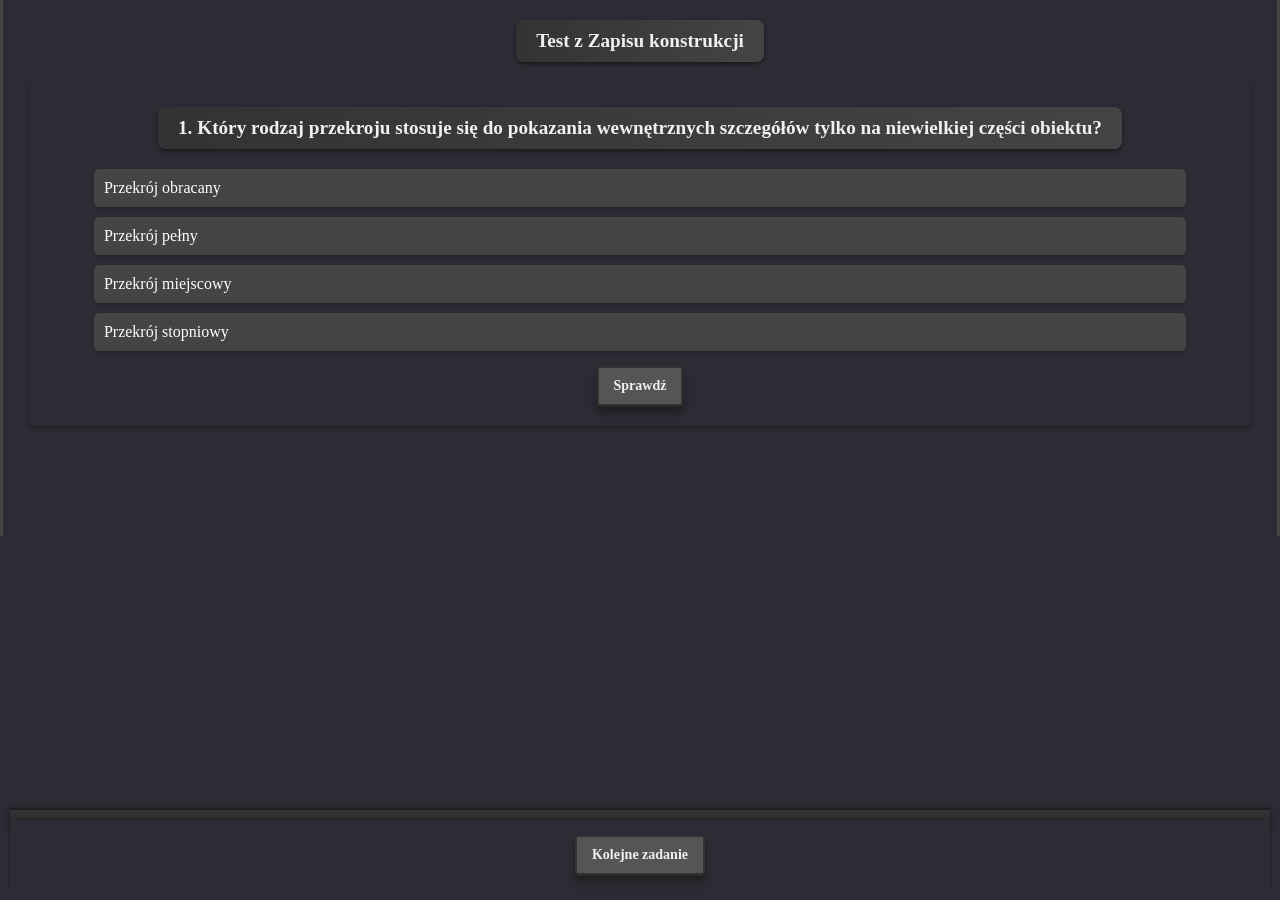
==== commit 42c29648: "Update index.html" ====
--- a/index.html
+++ b/index.html
@@ -1662,7 +1662,7 @@
             'Aby uprościć rysunek',
             'Aby uwidocznić konstrukcję przedmiotu',
             'Z powodu wymagań normy ISO 216',
-            'Ze względów estetycznych'
+            'Ze względów estetycznych']
         },
         {
             q: 'Jaką linią rysuje się linie strukturalne w przekroju prostym?',
@@ -2036,7 +2036,7 @@
             'Podczas gięcia blach'
         ]
         },
-        {
+        ];
         [
         {
         q: 'Jakie są rodzaje przekrojów w zależności od obszaru przedmiotu przedstawionego na przekroju?',
@@ -2318,7 +2318,7 @@
             'Średnią arytmetyczną wymiarów'
         ]
         }
-        ]
+        ];
         [
         {
         q: 'Podaj praktyczny przykład zastosowania tolerancji równoległości.',
@@ -2600,7 +2600,7 @@
             'Symbolicznie, zgodnie z normą, często linią ciągłą bardzo grubą'
         ]
         }
-        ]
+        ];
         [
         {
         q: 'Podaj praktyczny przykład zastosowania tolerancji równoległości.',
@@ -2862,7 +2862,7 @@
             'Opis procesu hartowania'
         ]
         }
-        ]
+        ];
 
         function shuffle(array) {
             for (let i = array.length - 1; i > 0; i--) {
@@ -2951,7 +2951,7 @@
         }
 
         function submitQuiz() {
-            const resultText = score >= (totalQuestions / 2) ? `Gratulacje! Zdałeś test z wynikiem: ${score}/${totalQuestions}.` : `Nie udało ci się uzyskać 50%. ${score}/${totalQuestions}.`;
+            const resultText = score >= (totalQuestions / 2) ? `Gratulacje! Ukończyłeś test z wynikiem: ${score}/${totalQuestions}.` : `Nie udało ci się uzyskać 50%. ${score}/${totalQuestions}.`;
 
             document.getElementById("finalResult").textContent = resultText;
         }
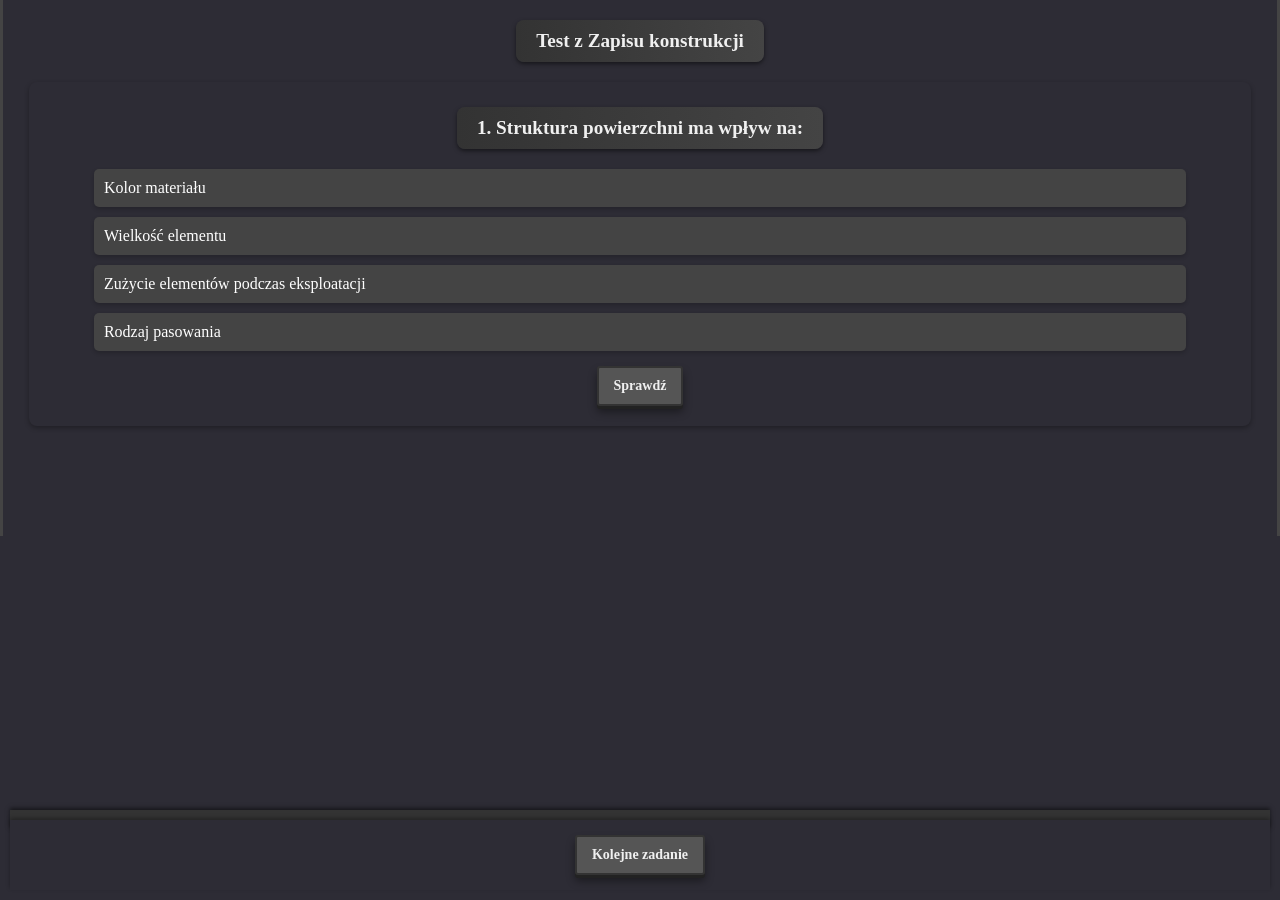
==== commit 63a8b609: "Update index.html" ====
--- a/index.html
+++ b/index.html
@@ -21,7 +21,7 @@
 
     <script>
         let score = 0;
-        const totalQuestions = 30;
+        const totalQuestions = 10;
         let currentQuestion = 0;
         let selectedQuestions = [];
 
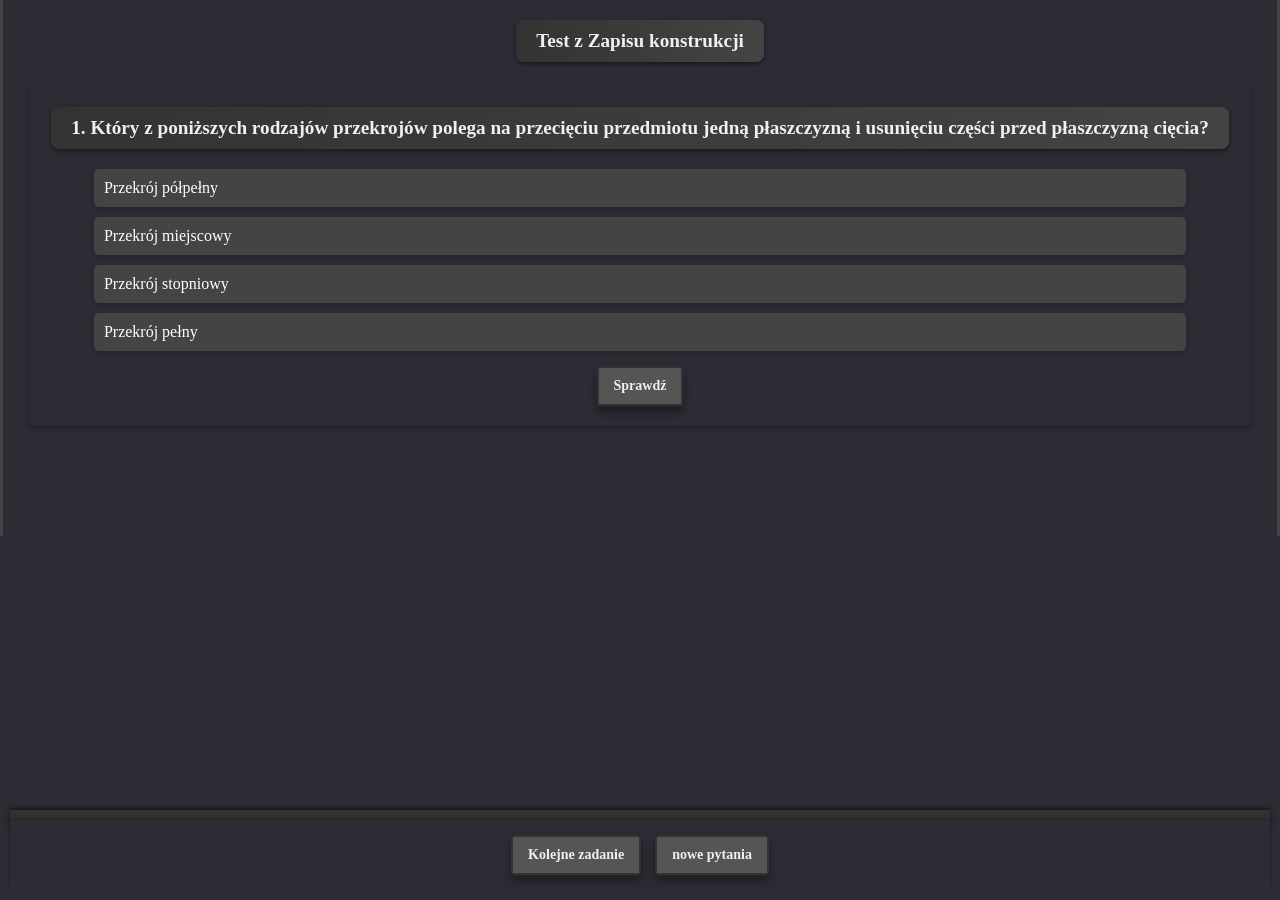
==== commit b768be65: "Update index.html" ====
--- a/index.html
+++ b/index.html
@@ -12,10 +12,11 @@
     <form id="quizForm"></form>
 
     <div class="nav-buttons">
-        <button type="button" id="backButton" style="display:none;" onclick="showQuestion(currentQuestion - 1)">Powróć</button>
-        <button type="button" id="nextButton" style="display:none;" onclick="showQuestion(currentQuestion + 1)">Kolejne zadanie</button>
-        <button type="button" id="submitButton" style="display:none;" onclick="submitQuiz()">Zatwierdź odpowiedzi</button>
-    </div>
+    <button type="button" id="backButton" style="display:none;" onclick="showQuestion(currentQuestion - 1)">Powróć</button>
+    <button type="button" id="nextButton" style="display:none;" onclick="showQuestion(currentQuestion + 1)">Kolejne zadanie</button>
+    <button type="button" id="submitButton" style="display:none;" onclick="submitQuiz()">Zatwierdź odpowiedzi</button>
+    <button type="button" id="rerollButton" onclick="rerollQuestions()">nowe pytania</button>
+</div>
 
     <div class="final-result" id="finalResult"></div>
 
@@ -2863,7 +2864,19 @@
         ]
         }
         ];
-
+document.getElementById('rerollButton').addEventListener('click', rerollQuestions);
+        
+        function rerollQuestions() {
+    selectedQuestions = [];
+    while (selectedQuestions.length < totalQuestions) {
+        const randomIndex = Math.floor(Math.random() * baseQuestions.length);
+        if (!selectedQuestions.includes(baseQuestions[randomIndex])) {
+            selectedQuestions.push(baseQuestions[randomIndex]);
+        }
+    }
+    currentQuestion = 0;
+    showQuestion(currentQuestion);
+}
         function shuffle(array) {
             for (let i = array.length - 1; i > 0; i--) {
                 const j = Math.floor(Math.random() * (i + 1));
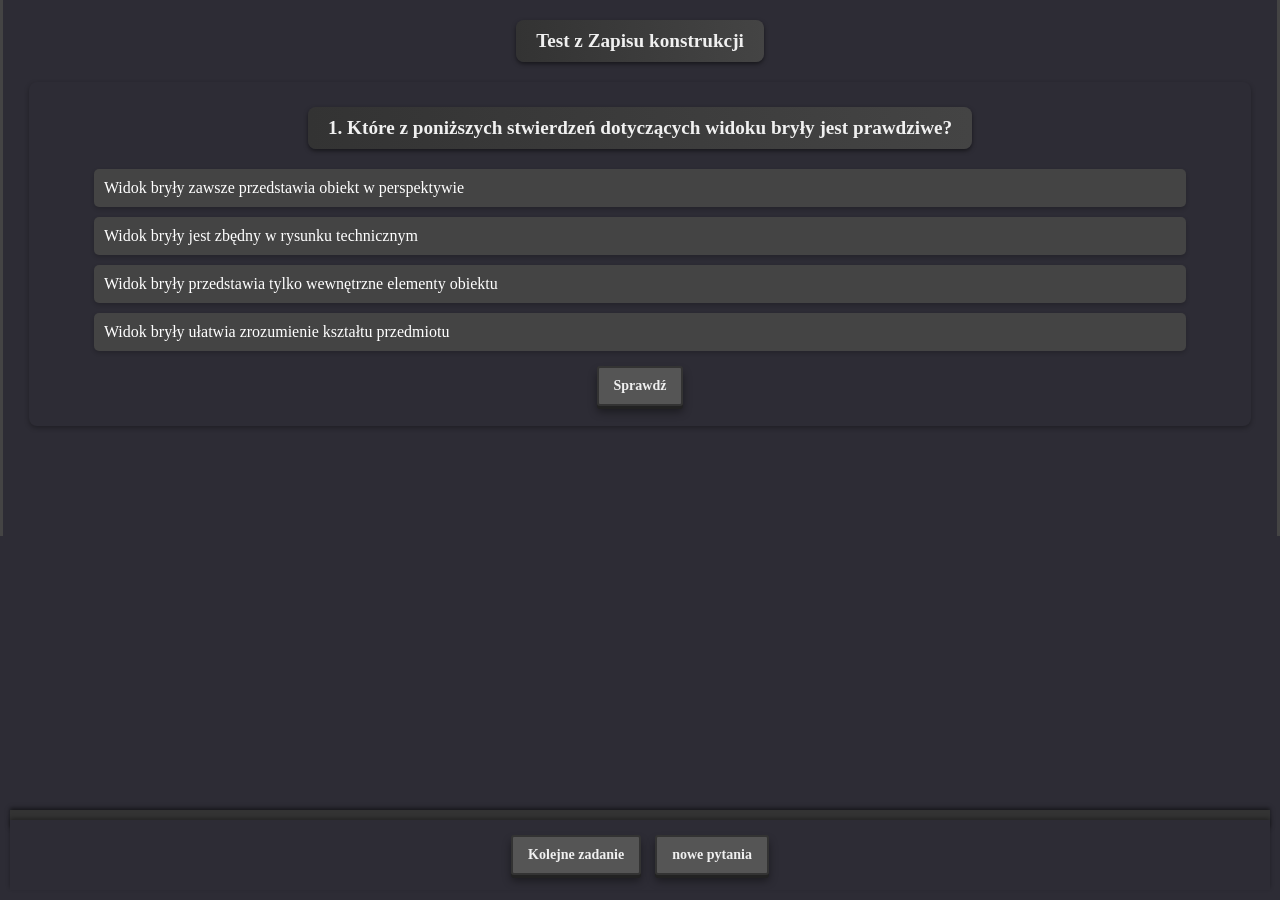
==== commit d83de3be: "Update index.html" ====
--- a/index.html
+++ b/index.html
@@ -2866,7 +2866,7 @@
         ];
 document.getElementById('rerollButton').addEventListener('click', rerollQuestions);
         
-        function rerollQuestions() {
+       function rerollQuestions() {
     selectedQuestions = [];
     while (selectedQuestions.length < totalQuestions) {
         const randomIndex = Math.floor(Math.random() * baseQuestions.length);
